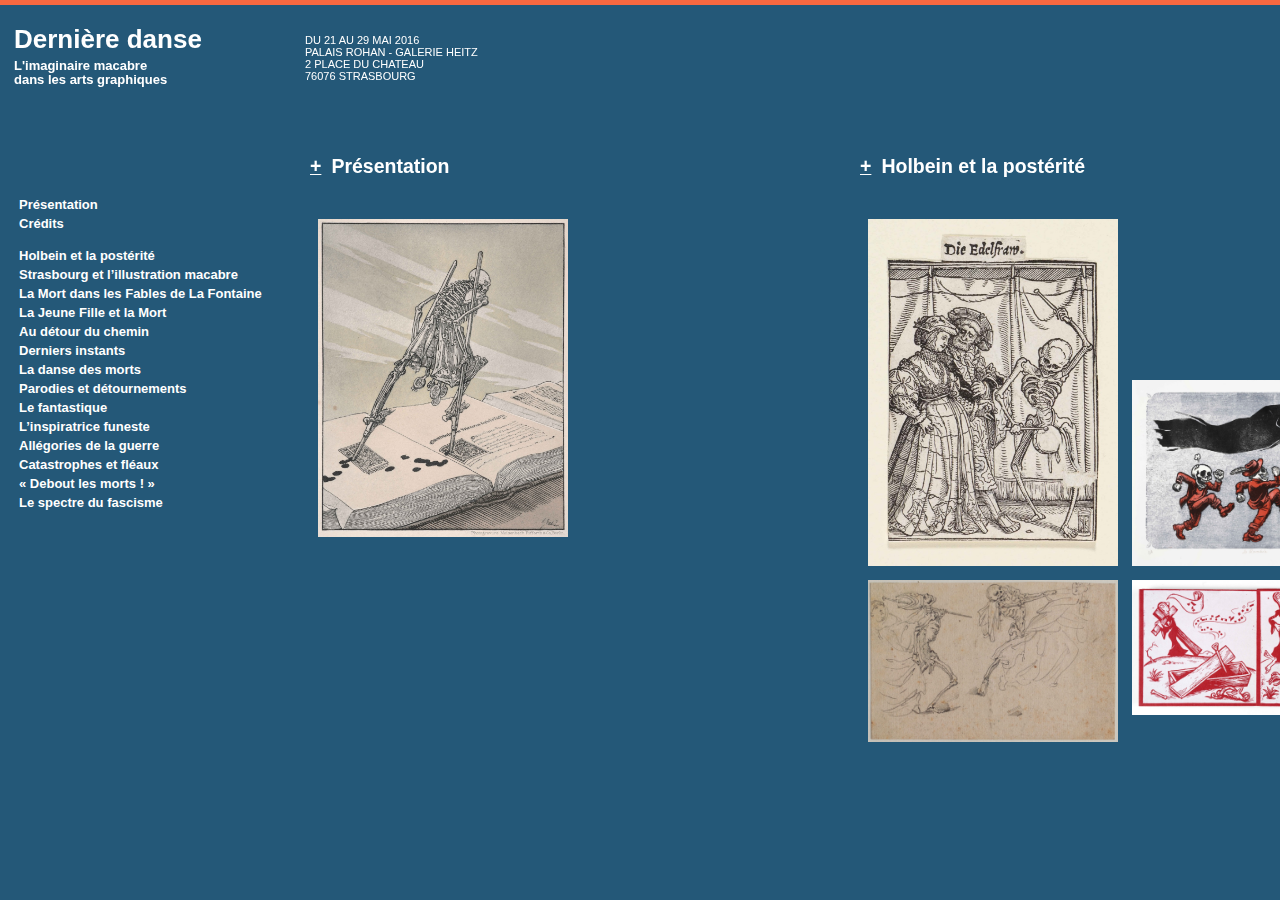
==== index.html @ 37ca7e3f "maj2 21/05" ====
<!DOCTYPE html>
<html>
<head>
	<meta charset="utf-8">
	<meta http-equiv="X-UA-Compatible" content="IE=edge">
	<script src="https://use.typekit.net/xqf4hzh.js"></script>
	<script>try{Typekit.load({ async: true });}catch(e){}</script>
	<title>Dernière danse</title>
	<link href="style.css" rel="stylesheet"> 
</head>
<body>
	<div id="bandeau">
		   <p></p>
	</div>
	<div id="header">
		<div id="titres">
			<h1>Dernière danse</h1>
			<h4>L'imaginaire macabre<br>dans les arts graphiques</h4>
		</div>
		<div id="informations">
			<p> DU 21 AU 29 MAI 2016<br>PALAIS ROHAN - GALERIE HEITZ<br>2 PLACE DU CHATEAU<br>76076 STRASBOURG </p>
		</div>	
		<div id="legende">
			<p id="auteur"></p>
			<p id="titre"></p>
			<p id="date"></p>
		</div>
	</div>

	<div id="menu">
		<div class="present">	
			Présentation<br>
			Crédits
		</div>
		<ul>
			<li>Holbein et la postérité</li>
			<li>Strasbourg et l’illustration macabre</li>
			<li>La Mort dans les Fables de La Fontaine</li>
			<li>La Jeune Fille et la Mort</li>
			<li>Au détour du chemin</li>
			<li>Derniers instants</li>
			<li>La danse des morts</li>
			<li>Parodies et détournements</li>
			<li>Le fantastique</li>
			<li>L’inspiratrice funeste</li>
			<li>Allégories de la guerre</li>
			<li>Catastrophes et fléaux</li>
			<li>« Debout les morts ! »</li>
			<li>Le spectre du fascisme</li>
		</ul>
	</div>

	<div id="gallerie">
		<div class="container">
			<div class="thematique">
				<div class="onglet">
					<h2>Présentation</h2>
					<div class="legende">
						<p>Associé au sentiment de la peur de la mort, le sujet macabre a accompagné l’histoire des arts graphiques depuis la fin du XVe siècle. Il a connu des développements particuliers dans la vallée rhénane, inspiré par les modèles primitifs des fresques des dominicains de Bâle et de Strasbourg, et porté par le succès de l’imprimerie. Partant d’une vocation moralisatrice, qui, selon la formule « Memento Mori », devait rappeler aux mortels leur sort inéluctable, le sujet macabre a pu faire l’objet d’une interprétation plus politique au moment de la Révolution de 1848 et des guerres franco-allemandes. Mais il a également été traversé par une veine comique associée à la volonté de conjurer ou d’expier la mort et a fait l’objet de nombreuses déclinaisons dans la culture populaire.<br>Cette exposition, basée sur les collections des musées strasbourgeois augmentées d’emprunts significatifs, propose de décliner les variantes iconographiques de ce genre qu’on a pu appeler « Danses macabres » depuis ses formes primitives jusqu’aux crises et conflits ayant ponctué le XXe siècle. Elle réunit les noms de ses principaux représentants depuis les Maîtres de l’histoire de la gravure Hans Holbein, Albrecht Dürer, Heinrich Aldegrever, Hans Sebald Beham jusqu’aux grands noms associés aux arts graphiques des XIXe et XXe siècles : Alfred Rethel, Alfred Kubin, Joseph Sattler, George Grosz, Otto Dix, et, plus près de nous, Tomi Ungerer.</p>
					</div>
					<div class="images">
						<table>
  								<tr>
    								<td ><img src="images/Sattler_Der_Wurmstich.jpg" alt="" data-auteur="Joseph Sattler, Schrobenhausen (Bavière), 1867 – Munich, 1931"data-titre="Der Wurmstich (La piqûre de ver)" data-date="1894, planche du portfolio Ein moderner Todtentanz, Berlin, J A. Stargardt. Photogravure, Strasbourg, musée d’Art moderne et contemporain" width="400"></td>
  								</tr>
						</table>
					</div>

				</div>
			</div>
			<div class="thematique">
				<div class="onglet">
					<h2>Holbein et la postérité</h2>
					<div class="legende">
						<p>La série des « Images de la mort » de Hans Holbein le Jeune, achevée vers 1526, et éditée à Lyon en 1538, a engendré une postérité nombreuse, en particulier aux xixe et xxe siècles. Ces illustrations s’inscrivent dans la tradition des danses macabres médiévales, notamment par le fait que certains squelettes y jouent d’un instrument. <br>Holbein développe de virulentes critiques anticléricales, en dénonçant également la corruption et l’avarice de certains membres du patriciat urbain (marchand, conseiller, juge, etc.), la noblesse n’étant guère mieux traitée, alors que la Mort est un peu plus indulgente pour les pauvres et les vieux. Réinterprétée par Heinrich Aldegrever en 1541, la série est reprise par Matthäus Merian en 1621, et compte depuis d’innombrables rééditions comme dans l’imagerie populaire de Wentzel à Wissembourg jusqu’à celle, toute récente et joyeusement iconoclaste, de Marcel Ruijters, toujours sous le nom de Totentanz, remontant ainsi aux sources.</p>
					</div>
					<div class="images">
						<table>
						  	<tr>
								<td><img src="images/Holbein_Totentanz.jpg" alt="" data-titre="Die Edelfrau (La noble)" data-auteur="Hans Holbein le Jeune, Augsbourg, 1497 – Londres, 1543" data-date="1530, extrait de la planche de la série « Totentanz ». Gravures sur bois. Karlsruhe, Staatliche Kunsthalle"	width="300"></td>
								<td style="vertical-align: bottom;"><img src="images/Tanxxx_La_Ravachole.jpg" alt="" data-titre="La Ravachole" data-auteur="TANXXX, Parthenay (Deux-Sèvres), 1976" data-date="2012, linogravure et gravure sur bois. Collection de l’artiste" width="500"></td>
							</tr>
							<tr>
								<td><img src="images/Grandville_Deux_scenes_d_apres_Holbein.jpg" alt="" data-titre="Deux scènes de la Danse de la Mort d’après Holbein" data-auteur="Jean Ignace Isidore Grandville, Nancy, 1803 – Vanves (Hauts-de-Seine), 1847" data-date="1830, dessin à la mine de plomb, étude pour Voyage pour l’éternité. Nancy, musée des Beaux-Arts" width="500"></td>
								<td><img src="images/Ruijters_Totentanz_a.jpg" alt="" data-titre="Totentanz, Forcalquier, Les Branquignoles" data-auteur="Marcel Ruijters, Tegelen (Pays-Bas), 1966" data-date="2012, Leporello avec sérigraphie en couleurs.Strasbourg, Centre de l’illustration, médiathèque André Malraux" width="500"></td>
							</tr>
						</table>
					</div>
				</div>
			</div>
			<div class="thematique">
				<div class="onglet">
					<h2>Strasbourg et l’illustration macabre</h2>
					<div class="legende">
						<p>La Mort est une figure récurrente dans les productions strasbourgeoises des vingt premières années du xvie siècle, notamment dans les éditions des sermons du célèbre prédicateur Geiler de Kaysersberg. Généralement figurée en squelette, elle y dialogue avec les hommes de toutes conditions dans une perspective moralisatrice.<br>Mais c’est surtout dans les publications de l’imprimeur le plus prolifique des années 1500-1520, Johannes Grüninger, qu’on rencontre le plus d’occurrences de la Mort. Cette dernière apparaît alors dans des situations de la vie quotidienne, un mourant consolé par des proches, alors que la fossoyeuse tenant une pelle à la main annonce sa venue. À partir des années 1520, à Strasbourg comme dans les autres villes libres allemandes et suisses acquises à la Réforme, la thématique macabre semble se tarir presque entièrement dans l’illustration de livres, la grande exception étant constituée par « Les Images de la mort » de Hans Holbein.</p>
					</div>
					<div class="images">
						<table>
						  	<tr>
						  		<td><img src="images/Wimpfeling_Adolescentia.jpg" alt="" data-titre="Adolescentia" data-auteur="Anonyme, début xvie siècle" data-date="1505, illustration pour Jakob Wimpfeling, Adolescentia, Strasbourg, J. Knobloch. Gravure sur bois. Strasbourg, Bbliothèque nationale et universitaire" width="300"></td>
								<td style="vertical-align: bottom;"><img src="images/Geiler_Mort_visant_le_mourant.jpg" alt="" data-titre="La Mort visitant le mourant" data-auteur="Anonyme, Début xvie siècle" data-date="1514, illustration pour Johann Geiler, Sermones prestantissimi, Strasbourg, J. Grüninger. Gravure sur bois. Strasbourg, Bibliothèque nationale et universitaire" width="300"></td>
							</tr>
							<tr>
								<td colspan="2"><img src="images/Brant_Narrenschiff.jpg" alt="" data-titre="La Mort et le Fou" data-auteur="Anonyme, fin xve siècle" data-date="1498, illustration pour Sebastian Brant, Das Narrenschiff (La Nef des fous), Bâle, J. Bergmann.Gravure sur bois, 20,5 × 15,5 × 4 cm (livre). Strasbourg, Bibliothèque nationale et universitaire" width="800"></td>
							</tr>
						</table>
					</div>
				</div>
			</div>
			<div class="thematique">
				<div class="onglet">
					<h2>La Mort dans les Fables de La Fontaine</h2>
					<div class="legende">
						<p>En 1668 paraît le premier recueil des Fables de Jean de la Fontaine, qui transpose la tradition satirique antique en une forme de récit humoristique. Outre les vices et les vertus, l’auteur y traite de la condition mortelle de l’homme. Dans La Mort et le Bûcheron comme dans La Mort et le Malheureux, on retrouve la même trame : harassés par la peine, les deux protagonistes finissent par faire appel à la Mort mais se ravisent, saisis d’effroi, quand celle-ci se présente à eux.<br>Nombre d’illustrateurs ont mis ces textes en images, leurs représentations se concentrant le plus souvent sur le moment du surgissement de la Mort. Étienne Fessard propose une représentation chargée de pathos dans laquelle la Mort, figurée avec des ailes, descend du ciel en brandissant sa faux. Grandville souligne avant tout l’humour noir de la fable, tandis que Gustave Doré lui donne un tour dramatique : la faucheuse est figurée à contre-jour tel un spectre, dans une clairière à l’arrière-plan.</p>
					</div>
					<div class="images">
						<table>
						  	<tr>
						  		<td><img src="images/Grandville_La_mort_et_le_Malheureux.jpg" alt="" data-titre="La Mort et le Malheureux" data-auteur="Jean Ignace Isidore Grandville, Nancy, 1803 – Vanves (Hauts-de-Seine), 1847" data-date="1860, illustration pour les Fables de L Fontaine, New York, Derby et Jackson. Gravure sur bois de bout. Strasbourg, Bibliothèque des musées" width="400"></td>
								<td style="vertical-align: bottom;"><img src="images/Fessard_Le_mort_et_le_bucheron.jpg" alt="" data-titre="La Mort et le Bûcheron" data-auteur="Étienne Fessard, Paris, 1714-1777" data-date="1765, illustration pour les Fables de La Fontaine, t. I, Paris. Gravure sur cuivre. Strasbourg, Bibliothèque des musées" width="400"></td>
							</tr>
							<tr>
								<td><img src="images/Dore_La_Mort_et_le_Bn%CC_cheron.jpg" alt="" data-titre="La Mort et le Bûcheron, Paul Jonnard (graveur)" data-auteur="Gustave Doré Strasbourg, 1832 – Paris, 1883" data-date="1868, défet de l’édition des Fables de La Fontaine, Paris, L. Hachette. Gravure sur bois de bout. Strasbourg, Bibliothèque des musées" width="400"></td>
							</tr>
							</tr>
						</table>
					</div>
				</div>
			</div>
			<div class="thematique">
				<div class="onglet">
					<h2>La Jeune Fille et la Mort</h2>
					<div class="legende">
						<p>Le thème de la Jeune Fille et la Mort apparaît au début du xvie siècle dans la sphère germanique et particulièrement dans le Rhin Supérieur, et à Nuremberg. La confrontation de la jeunesse et de la beauté avec la figure funeste introduit une dialectique entre Eros et Thanatos, dont la tension érotique est renforcée encore par l’usage de la langue allemande dans laquelle le mot « mort » est masculin.<br>Les artistes ne se contentent pas de montrer la jeune femme sur le point de succomber, mais mettent en exergue les rapports complexes d’attraction-répulsion entre le « beau sexe », symbole de la vie, et la Mort masculine. Les deux gravures de Hans Sebald Beham tout comme le dessin de Tomi Ungerer mettent en scène une femme entièrement nue, suscitant un certain voyeurisme pimenté par la présence de la Mort. Plus rarement, une Mort songeuse accompagne une jeune femme révoltée ou éplorée comme dans les oeuvres d’Alfred Kubin et Edmond Bille.</p>
					</div>
					<div class="images">
						<table>
						  	<tr>
								<td><img src="images/Beham_Tod_und_Junge_Frau.jpg" alt="" data-titre="Der Tod und das stehende nackte Weib (La Mort et la femme nue debout)" data-auteur="Hans Sebald Beham. Nuremberg, 1500 – Francfort-sur-le-Main, 1550" data-date="1547, gravure au burin. Hanovre, Landesmuseum" width="400"></td>
								<td style="vertical-align: bottom;"><img src="images/De_Bry_Jeune_fille_et_la_mort.jpg" alt="" data-titre="La Jeune Fille et la Mort" data-auteur="Johann Theodor De Bry, Liège, 1561 – Francfort-sur-le-Main, 1623" data-date="1596, gravure à l’eau-forte et au burin. Strasbourg, Cabinet des Estampes et des Dessins" width="400"></td>
							</tr>
							<tr>
								<td><img src="images/Ungerer_Rapt.jpg" alt="" data-titre="Rapt" data-auteur="Tomi Ungerer, Strasbourg, 1931" data-date="Vers 1981-1982, dessin à la plume, à l’encre de Chine et à l’encre sépia sur papier calque pour le livre Rigor Mortis. Srasbourg, musée Tomi Ungerer – Centre international de l’illustration" width="400"></td>
							</tr>
						</table>
					</div>
				</div>
			</div>
			<div class="thematique">
				<div class="onglet">
					<h2>Au détour du chemin</h2>
					<div class="legende">
						<p>Si dans sa forme primitive, la danse macabre représente un macchabée, éventuellement dans un cimetière, le thème se transforme rapidement en une représentation symbolique de la Mort imprévisible prête à frapper n’importe qui et à tout moment.<br>La vie est dès lors considérée comme un chemin, dessinant une ligne plus ou moins droite, dont l’issue est prévisible. Cette symbolique universelle devient un aspect récurrent de la représentation de la Mort, toujours présente au bout du parcours, que l’on soit à pied, à cheval ou en voiture.<br>Chez Albrecht Dürer, la figure funeste, montée sur un cheval fourbu, agite son sablier pour interpeller le chevalier. Indifférente aux évolutions technologiques et aux développements de la période industrielle, elle s’adapte à toutes les situations et intègre les nouveaux modes de déplacement. Ainsi, chez Joseph Sattler, on aperçoit, presque complice, la Mort cachée derrière un arbre sur le point de surprendre une voiture lancée à vive allure à l’arrière-plan.</p>
					</div>
					<div class="images">
						<table>
							<tr>
								<td><img src="images/Weiss_Ein_Modern_Todtentanz.jpg" alt="" data-titre="Ein moderner Totentanz" data-auteur="Tobias Weiss, Krottenbach (Nuremberg), 1840 – Nuremberg, 1929" data-date="1893, illustration pour Ein moderner Totentanz, M. Gladbach, Kühlen. Impression photomécanique.Kassel, Sepulkralkultur Museum" width="400"></td>
								<td style="vertical-align: bottom;"><img src="images/Durer_Chevalier_la_mort_et_le_diable.jpg" alt="" data-titre="Le Chevalier, la Mort et le Diable" data-auteur="Albrecht Dürer, Nuremberg, 1471-1528" data-date="1513, gravure sur cuivre. Strasbourg, Cabinet des Estampes et des Dessins" width="400"></td>
							</tr>
								<td><img src="images/Sattler_La_mort_au_bord_du_chemin.jpg" alt="" data-titre="Sans titre" data-auteur="Joseph Sattler. Schrobenhausen (Bavière), 1867 – Munich, 1931" data-date="1928, gravure à l’eau-forte. Strasbourg, musée d’Art moderne et contemporain" width="400"></td>
						</table>
					</div>
				</div>
			</div>
			<div class="thematique">
				<div class="onglet">
					<h2>Derniers instants</h2>
					<div class="legende">
						<p>Si la Mort peut frapper chacun de nous à tout moment, les personnes âgées ou malades sont néanmoins particulièrement menacées et susceptibles de vivre leurs derniers instants. Les artistes retiennent tout naturellement le motif du mourant attendant son heure. La figuration de cet instant tragique n’est pas forcément empreinte de tension ou de violence et peut au contraire laisser transparaître une certaine sérénité.<br>C’est le cas dans la gravure Der Tod als Freund (La Mort amie) d’Alfred Rethel, datée de 1851, qui nous présente une relation apaisée et calme entre un vieil homme, venant de s’éteindre assis dans sa chaise, et la Mort, sonnant le glas.<br>Plus rarement, et bien que le sujet soit longtemps demeuré tabou, la Mort peut prêter assistance au suicidé, comme c’est le cas dans le dessin d’Oskar Nerlinger. La relation entre le malade/mourant, le médecin et la Mort au moment du trépas est également un moment complexe que les artistes se sont plu à décrire. </p>
					</div>
					<div class="images">
						<table>
							<tr>
								<td><img src="images/Nerlinger_sans_titre.jpg" alt="" data-titre="La Mort couronnée pendant un personnage" data-auteur="Oskar Nerlinger. Schwann (Bade-Wurtemberg), 1893 – Berlin, 1969" data-date="Vers 1910, dessin à l’encre. Collection particulière" width="400"></td>
								<td style="vertical-align: bottom;"><img src="images/wiki_Heyden_10_ages.jpg" alt="" data-titre="Les Dix Âges de la vie" data-auteur="Jacob Van Der Heyden, Strasbourg, 1573 – Bruxelles, 1645" data-date="1616, gravure à l’eau-forte sur papier vergé. Strasbourg, Cabinet des Estampes et des Dessins" width="400"></td>
							</tr>
			<!-- 
			(MANQUE IMAGE DU VAN DER HEYDEN.. -> retrouver sur image wiki, photo Mathieu Bertola/Musées de la Ville de Strasbourg) 
			--> 
							<tr>
								<td><img src="images/Rethel_Der_Tod_als_Freund.jpg" alt="" data-titre="Der Tod als Freund (La Mort amie)." data-auteur="Alfred Rethel, Aix-la-Chapelle, 1816 – Düsseldorf, 1859" data-date="1851, Julius Jungtown (graveur), Dresde, H.Bürkner, gravure sur bois. Strasbourg, Cabinet des Estampes et des Dessins" width="400"></td>
							</tr>
						</table>
					</div>
				</div>
			</div>
			<div class="thematique">
				<div class="onglet">
					<h2>La danse des morts</h2>
					<div class="legende">
						<p>Le début du xve siècle est une période décisive pour la déclinaison des grands cycles macabres peints et leur réception. À l’origine, les fresques représentent des morts sortis de leurs tombes et entraînant les vivants dans une grande ronde.<br>Parmi les exemples gravés, les bois de Guyot Marchant éditées à Paris en 1486 paraissent former le premier grand cycle diffusé. Réalisées d’après l’ensemble des Innocents à Paris, ces gravures ont connu de nombreuses rééditions, comme celle réalisée en 1728 par Jean- Antoine Garnier. La Chronique de Hartmann Schedel traite le thème de façon plus grinçante et drôle. Publié à Nuremberg en 1493, cet ouvrage est l’un des plus célèbres incunables et a également connu de nombreuses rééditions.<br>Ces squelettes dansants ont suscité une véritable tradition iconographique, exerçant une fascination sur plusieurs générations d’artistes. Ils ont servi de modèles aux scènes de danses sauvages d’Emil Nolde, ou, plus près de nous, aux sarabandes désarticulées de Daniel Depoutot.</p>
					</div>
					<div class="images">
						<table>
							<tr>
								<td><img src="images/Wohlgemuth_Nuremberg.jpg" alt="" data-titre="Sans titre (La Danse des squelettes)" data-auteur="Michael Wohlgemuth. Nuremberg, 1434-1519" data-date="1493, illustration pour Hartmann Schedel, La Chronique de Nuremberg, Nuremberg, A. Koberger. Gravure sur bois. Strasbourg, Bibliothèque nationale et universitaire" width="400"></td>
								<td style="vertical-align: bottom;"><img src="images/Anonyme_La_grande_danse_macabre.jpg" alt="" data-titre="Illustrations pour La Grande Danse Macabre des hommes et des femmes" data-auteur="Anonyme (d’après Guyot Marchand), XVIIIe siècle" data-date="1485, Troyes, J. A. Garnier, 1728. Gravure sur bois. Strasbourg, Bibliothèque nationale et universitaire" width="400"></td>
							</tr>
							<tr>	
								<td colspan="2"><img src="images/Depoutot_Danses_macabres.jpg" alt="" data-titre="Danses macabres, du carnet de dessins Un kilomètre de danse macabre" data-auteur="Daniel Depoutot, Constantine (Algérie), 1960" data-date="1998, techniques mixtes sur papier. Collection de l’artiste" width="600"></td>
							</tr>
						</table>	
					</div>
				</div>
			</div>
			<div class="thematique">
				<div class="onglet">
					<h2>Parodies et détournements</h2>
					<div class="legende">
						<p>Au xixe siècle, la tradition graphique macabre rencontre les genres satiriques développés dans l’illustration et le dessin de presse. Parmi les premiers, Grandville a traité de la Mort sur un mode humoristique et grinçant. Dans son cycle Voyage pour l’éternité, elle est costumée de diverses manières, surprenant les hommes dans leur vie quotidienne pour les abuser ou trahir leurs faiblesses. Se référant à Holbein, il s’attache particulièrement à figurer les ecclésiastiques dans des situations compromettantes. Plus tard, ce seront Félicien Rops ou Charles Léandre qui déclineront encore ce sujet pour prêter à la raillerie. Après la Première Guerre mondiale, le genre grotesque a pu servir d’exutoire à la violence traumatique du conflit. Walter Draesner figure à sa suite une mort comique venant dénoncer les travers des vivants dans la tradition moraliste. Melchior Grossek fait plus directement référence au conflit et se livre à une condamnation de la guerre.</p>
					</div>
					<div class="images">
						<table>
							<tr>
								<td><img src="images/Rops_Frontispice_pour_dC%CC_cadence_ce_LXI.10_l_mb.jpg" alt="" data-titre="Frontispice pour Joséphin Peladan, La Décadence latine. Le Vice suprême" data-auteur="Félicien Rops, Namur (Belgique), 1833 – Corbeil-Essonnes (Essonne), 1898" data-date="1886, gravure à l’eau-forte. Strasbourg, musée d’Art moderne et contemporain" width="400"></td>
								<td style="vertical-align: bottom;"><img src="images/Jossot_Les_refroidis.jpg" alt="" data-titre="Les Refroidis. Illustrations pour L’Assiette au beurre, no 156" data-auteur="Henri-Gustave Jossot, Dijon, 1866 – Sidi Bou Saïd (Tunisie), 1951" data-date="1904, Strasbourg, Bibliothèque des musées" width="600"></td>
							</tr>
							<tr>
								<td><img src="images/Draesner_Ein_Totentanz.jpg" alt="" data-titre="Der Tod und der Anatom (La Mort et l’Anatomiste). Arminius Hasemann (graveur)" data-auteur="Walter Draesner, Leipzig, 1891 – Düsseldorf, 1940" data-date="1922, planche de Ein Totentanz (Une danse macabre), Berlin, Behr. Gravure sur bois. Kassel, Sepulkralkultur Museum" width="500"></td>
							</tr>
						</table>
					</div>
				</div>
			</div>
			<div class="thematique">
				<div class="onglet">
					<h2>Le fantastique</h2>
					<div class="legende">
						<p>Au xixe siècle, lorsque les thèmes macabres sont redécouverts à la faveur d’un renouveau médiéval, les artistes s’éloignent du prosaïsme originel pour suivre les voies de l’imaginaire. Revue au prisme du romantisme, puis du symbolisme, la danse macabre mêle désormais au funeste tantôt la fécondité de la nature, comme chez Eugen Neureuther, tantôt la vitalité et la complexité de l’esprit créateur, chez Rodolphe Bresdin.<br>Avec Amor, Tod und Jenseits, Max Klinger offre à son tour un spectaculaire condensé de l’existence humaine, associant dans une folle chevauchée un Cupidon archer et mono-cycliste à la Mort montée sur une créature chimérique. Gustave Doré présente un face-à-face entre vie et trépas dans nombre de ses oeuvres, mais sur un mode résolument allégorique. En liant fantastique et macabre, tous ces artistes semblent ainsi s’essayer à découvrir des chemins de traverse, échappatoires rêvées ou nécessaires exutoires face à un sort implacable.</p>
					</div>
					<div class="images">
						<table>
							<tr>	
								<td><img src="images/Bresdin_Comedie_de_la_mort.jpg" alt="" data-titre="Comédie de la Mort" data-auteur="Rodolphe Bresdin, Le Fresne-sur-Loire (Loire-Atlantique), 1822 – Sèvres, 1885" data-date="1854, lithographie sur papier de Chine. Strasbourg, Cabinet des Estampes et des Dessins" width="400"></td>
								<td style="vertical-align: bottom;"><img src="images/DorC%CC_Rue_de_la_vieille_lanterne_le_suicide_de_GC%CC_rard_de_Nerval_55.992.13.175_ms.jpg" alt="" data-titre="Rue de la Vieille-Lanterne, mort de Gérard de Nerval" data-auteur="Gustave Doré, Strasbourg, 1832 – Paris, 1883" data-date="1855, lithographie. Strasbourg, musée d’Art moderne et contemporain" width="400"></td>
							</tr>
							<tr>
								<td><img src="images/Neureuther_Heute_rot_Morgen_tod.jpg" alt="" data-titre="Heute roth, morgen Tod (Vif aujourd’hui, Mort demain)" data-auteur="Eugen Neureuther, Munich, 1806-1882" data-date="1839, gravure à l’eau-forte. Strasbourg, Cabinet des Estampes et des Dessins" width="400"></td>
							</tr>
						</table>
					</div>
				</div>
			</div>
			<div class="thematique">
				<div class="onglet">
					<h2>L’inspiratrice funeste</h2>
					<div class="legende">
						<p>La Mort personnifiée a souvent été associée à quelque figure de notable, de dirigeant politique ou de guerrier, se faisant la conseillère des puissants. Dans ce cas il s’agit moins d’une injonction morale individuelle que d’un appel à la conscience collective. On retrouve ce thème à diverses époques : le graveur strasbourgeois Friedrich Brentel le rattache à la guerre de Trente Ans, tandis que Théophile Schuler ou Alfred Rethel l’associent aux épisodes révolutionnaires de 1848. Ce dernier reprend le genre macabre pour dénoncer la Révolution en l’associant à la figure cadavérique du tentateur conduisant le peuple à sa perte. Le sujet de la Mort inspiratrice a encore été décliné au tournant du siècle, notamment par des artistes cherchant à réhabiliter un imaginaire médiéval et renaissant comme le strasbourgeois Léo Schnug. Lors de la Première Guerre mondiale, le dessin de presse s’est encore emparé de cette figure pour l’associer aux personnalités de Poincaré ou de Guillaume II.</p>
					</div>
					<div class="images">
						<table>
							<tr>
								<td><img src="images/Rethel_Auch_ein_Todtentanz.jpg" alt="" data-titre="Planches du portfolio Ein Totentanz aus dem Jahre 1848 (Une danse macabre de l’année 1848). Julius Jungtown (graveur)" data-auteur="Alfred Rethel, Aix-la-Chapelle, 1816 – Düsseldorf, 1859" data-date="1849, Leipzig, Wigand. Gravures sur bois de bout. Collection particulière" width="400"></td>
								<td style="vertical-align: bottom;"><img src="images/Iribe_Kamerad.jpg" alt="" data-titre="Le Kaiser et la Mort, illustration pour La Baïonnette, no  18" data-auteur="Paul Iribe, Angoulême, 1883 – Roquebrune (Alpes-Maritimes), 1935" data-date="4 novembre 1915, collection particulière" width="400"></td>
							</tr>	
							<tr>
								<td><img src="images/Brentel_Sujet_allC%CC_gorique.jpg" alt="" data-titre="Sujet allégorique" data-auteur="Friedrich Brentel, Lauingen (Bavière), 1580 – Strasbourg, 1651" data-date="1618-1619, gravure à l’eau-forte. Strasbourg, Cabinet des Estampes et des Dessins" width="400"></td>
							</tr>
						</table>
					</div>
				</div>
			</div>
			<div class="thematique">
				<div class="onglet">
					<h2>Allégories de la guerre</h2>
					<div class="legende">
						<p>Réapparu au milieu du xixe siècle à la faveur du développement du dessin de presse, le sujet macabre a connu une réactualisation spectaculaire avec les guerres franco-allemandes de 1870 et de 1914-1918. Si la figure de la faucheuses est le plus souvent associée à l’ennemi, ainsi rendu responsable du conflit, elle est quelquefois utilisée pour désigner plus largement la guerre elle-même.<br>Ainsi Wilhelm Scholz, l’illustrateur de la revue satirique Kladderadatsch, réemploie la métaphore du convoi funéraire pour attribuer la responsabilité du conflit à la France, représentée par Napoléon III. Honoré Daumier utilise le même motif, mais lui donne au contraire une portée universelle : c’est la Mort inspiratrice de la guerre qui conduit l’humanité au désastre. Lors du premier conflit mondial, cette imagerie est encore réemployée. Emil Possner représente la Mort comme une figure démesurée enjambant un champ de bataille, tandis que Joseph Sattler la montre consternée, agenouillée le long de la ligne de front.</p>
					</div>
					<div class="images">
						<table>
							<tr>	
								<td><img src="images/Daumier_La_maudite.jpg" alt="" data-titre="La Maudite ! Illustration pour Le Charivari" data-auteur="Honoré Daumier, Marseille, 1808 – Valmondois (Val-d’Oise), 1879" data-date="1er janvier 1872, lithographie, Strasbourg, Cabinet des Estampes et des Dessins" width="400"></td>
								<td style="vertical-align: bottom;"><img src="images/Sattler_Die_Grenze.jpg" alt="" data-titre="Die Grenze (La Frontière)" data-auteur="Joseph Sattler, Schrobenhausen (Bavière), 1867 – Munich, 1931" data-date="1915, crayon, lavis de gouache et aquarelle sur papier vélin. Strasbourg, musée d’Art moderne et contemporain" width="400"></td>
							</tr>
						</table>
					</div>
				</div>
			</div>
			<div class="thematique">
				<div class="onglet">
					<h2>Catastrophes et fléaux</h2>
					<div class="legende">
						<p>L’apparition du thème de la danse macabre est intimement liée aux épidémies, famines et guerres qui sévissent à travers l’Europe, suscitant des représentations apocalyptiques. La plus célèbre est celle d’Albrecht Dürer qui représente les quatre cavaliers incarnant la peste, la guerre, la faim et la mort. Cette gravure a servi de modèle à de nombreux artistes jusqu’à George Grosz qui y fait référence pour décrire le chaos de la République de Weimar.<br>D’autres artistes ont personnifié les épidémies en les associant à la figure allégorique de la Mort. C’est le cas d’Alfred Rethel illustrant un récit de Heinrich Heine dans lequel le Choléra surgit à l’occasion d’un bal mondain. Joseph Sattler évoque à son tour les épidémies de peste, typhus et choléra qui frappent l’Europe. Enfin, les crises sociales, suscitant leur lot de misère et de désolation, ont pu appeler également la référence macabre. Charles Jacque ou Käthe Kollwitz ont développé ce registre en représentant la Mort arrachant des enfants à leurs parents.</p>
					</div>
					<div class="images">
						<table>
							<tr>
								<td><img src="images/Grosz_Apokalyptischer_reiter.jpg" alt="" data-titre="Apokalyptischer Reiter (Cavalier apocalyptique) Planche 1 du portfolio Interregnum New York, Black Sun Press" data-auteur="George Grosz, Berlin, 1893-1959" data-date="1936 Photolithographie. Berlin, Akademie der Künste © Adagp, Paris 2016" width="400"></td>
								<td style="vertical-align: bottom;"><img src="images/Durer_Quatre_cavaliers.jpg" alt="" data-titre="Les Quatre Cavaliers de l’Apocalypse" data-auteur="Albrecht Dürer, Nuremberg, 1471-1528" data-date="Bois gravé sur papier vergé. Strasbourg, Cabinet des Estampes et des Dessins" width="400"></td>
							</tr>
							<tr>
								<td><img src="images/Winshlussn_Chevalier.jpg" alt="" data-titre="Dessin pour l’album Welcome to the Death Club" data-auteur="Winshluss (Vincent Paronnaud, dit) La Rochelle, 1970." data-date="2010, dessin à l’encre et au correcteur. Collection particulière, courtesy galerie Vallois, Paris" width="400"></td>
								<td><img src="images/" alt="" data-titre="" data-auteur="" data-date="" width=""></td>
							</tr>
						</table>
					</div>
				</div>
			</div>
			<div class="thematique">
				<div class="onglet">
					<h2>« Debout les morts ! »</h2>
					<div class="legende">
						<p>En 1917, l’artiste belge Frans Masereel, alors réfugié en Suisse, entreprend de représenter la guerre à travers une série de neuf gravures sur bois dont le titre reprend l’injonction des officiers du front : Debout les morts. Inédit par sa violence, le premier conflit mondial a donné lieu à une réapparition du genre macabre et une référence à certains procédés graphiques employés par Hans Holbein, Jacques Callot, Francisco de Goya ou Alfred Rethel.<br>En Allemagne, les images de morts et de mutilés commencent rapidement à apparaître dans certaines publications liées à l’expressionnisme et aux sécessions. Mais ce n’est que bien plus tard qu’elles s’exprimeront dans toute leur radicalité. L’oeuvre que l’on identifie le plus certainement au conflit est la célèbre série des cinquante eaux-fortes d’Otto Dix, Der Krieg, publiée en 1924. Entre les corps fantomatiques relevés de terre, les ruines et les portraits de mutilés, une planche intitulée Totentanz Anno 17 fait directement référence à la tradition macabre.</p>
					</div>
					<div class="images">
						<table>
							<tr>
								<td><img src="images/Masereel_Debout_les_morts.jpg" alt="" data-titre="Planche du portfolio Debout les morts. Résurrection infernale" data-auteur="Frans Masereel, Blankenberghe (Belgique), 1889 – Avignon, 1972" data-date="1917, Genève, Kundig. Gravure sur bois. Strasbourg, musée d’Art moderne et contemporain. © Adagp, 2016" width="400"></td>
								<td style="vertical-align: bottom;"><img src="images/Paul_La_danse_macabre.jpg" alt="" data-titre="Le Conquérant" data-auteur="Hermann-Paul, Paris, 1864 – Saintes-Maries-de-la-Mer (Bouches-du-Rhône), 1940" data-date="1935, planche de La Danse macabre, Paris, L. Pichon. Gravure sr bois. Collection Francis Meyer" width="400"></td>
							</tr>
							<tr>
								<td><img src="images/Dix_Totentanz_Anno_17.jpg" alt="" data-titre="Totentanz Anno 17 (Danse macabre année 17)" data-auteur="Otto Dix, Gera (Thuringe), 1891 – Singen (Bade-Wurtemberg), 1969" data-date="2016, planche du portfolio Der Krieg (La Guerre), Berlin, K. Nierendorf, 1924. Gravure à l’eau-forte. Karlsruhe, Staatliche Kunsthalle. © Adagp" width="400"></td>
							</tr>
						</table>
					</div>
				</div>
			</div>
			<div class="thematique">
				<div class="onglet">
					<h2>Le spectre du fascisme</h2>
					<div class="legende">
						<p>Dans l’entre-deux-guerres, les intentions criminelles des militants nazis ont inspiré à leurs opposants une nouvelle mobilisation du répertoire macabre. Prenant Daumier pour modèle, John Heartfield élabore un langage graphique d’une grande efficacité et fait de la photographie une arme de combat contre l’obscurantisme. Dans plusieurs photomontages, il emploie l’allégorie de la Mort pour dénoncer les projets funestes des revanchards nationalistes ou des partisans de Hitler. George Grosz et Frans Masereel ont désigné la menace fasciste avec les mêmes moyens, mais en demeurant fidèles à la tradition du dessin de presse.</p>
					</div>
					<div class="images">
						<table>
							<tr>
								<td><img src="images/Heartfield_Volks Illustrierte n°15_Die Saat des Todes_BDMS-LB.F-0210 – 1937_mb.jpg" alt="" data-titre="Die Saat des Todes (La Semence de la Mort). Illustration pour Die Volks Illustrierte, n° 15" data-auteur="John Heartfield, Berlin, 1891-1968" data-date="14 avril 1937, rotogravure, Strasbourg, Bibliothèque des musées © The Heartfield Community of Heirs / Adagp, Paris 2016" width="400"></td>	
								<td style="vertical-align: bottom;"><img src="images/Grosz_Je_grausamer.jpg" alt="" data-titre="Je grausamer, je humaner (Plus cruel, plus humain" data-auteur="George Grosz, Berlin, 1893-1959" data-date="1928, Planche du portfolio Hintergrund (Arrière-plan), Berlin, Mlik Verlag. Photogravure Berlin, Akademie der Künste © Adagp, 2016" width="400"></td>
							</tr>
						</table>
					</div>
				</div>
			</div>
			<div class="thematique">
				<div class="onglet">
					<h2>Crédits</h2>
					<div class="legende">
								<p>Ville de Strasbourg<br>Maire de Strasbourg, Roland Ries<br>Président de l'Eurométropole de Strasbourg, Robert Herrmann<br>Premier Adjoint au maire en charge de la culture et du patrimoine, Alain Fontanel</p>
								<p>Direction des Musées de la Ville de Strasbourg<br>Joëlle Pijaudier-Cabot, assistée de Camille Giertler</p>
								<p>Administration<br>Émilie Pouzet-Robert et son équipe</p>
								<p>Exposition</p>
								<p>Commissariat<br>Franck Knoery et Florian Siffer</p>
								<p>Médiation<br>Maguy Pfenninger, Alice Burg, Marie Ollier</p>
								<p>Edition<br>Lize Braat, Delphine Egron  et Giorgia Passaro</p>
								<p>Communication<br>Anne Bocourt, Julie Barth, Cyril Bourgogne, Cathy Letard, Murielle Waroquier</p>
								<p>Auditorium<br>Catherine Hubert, Liliana Orlowska</p>
								<p>Scénographie et menuiserie<br>Pascal Henninger et les ateliers des musées</p>
								<p>Montage<br>Equipe technique des musées sous la responsabilité de Daniel Del Degan et Xavier Clauss</p>
								<p>Encadrement<br>Arnaud Umecker, Eric Catel</p>
								<p>Graphisme et signalétique<br>Rebeka Aginako et Philippe Queney</p>
								<p>Traduction<br>Caroline Gutberlet (vers l’Allemand), Graham Holdup (vers l’Anglais)</p>
								<p>Surveillance et sécurité<br>Emmanuel Decoupigny, l’équipe des agents d’accueil sous la responsabilité de Claude Ketterlé, Marie-Thérèse Refoufi</p>
								<p>Stagiaires<br>Joëlle Reichenbach, Agnès Guglielmi</p>
								<p>Partenaires<br>Cinéma Star, Haute École des Arts du Rhin, Médiathèque André Malraux</p>
								<p>Conception et developpement du site web<br>Antoine Langé</p>
					</div>
					<div class="images">
						<table>
							<tr>
								<!-- 
								<td><img src="images/musee-Strasbourg.jpg" width="200" width="400"></td> -->
								<td><img src="images/logo-HEAR.png" width="50" width="400"></td>
							</tr>
						</table>
					</div>
				</div>
			</div>
		</div>
	</div>
	
	<script src="js/jquery-2.2.3.min.js"></script>
	<script>

		$(document).ready(function(){

			console.log("dernière danse");

			$(".images img").mouseenter(function(e){
				$("#titre").text($(this).data("titre"));
				$("#auteur").text($(this).data("auteur"));
				$("#date").text($(this).data("date"));
			})

			$(".legende").hide();
			var bouton=$("<a href='#'>+</a>");
			$(".onglet h2").prepend(bouton);
			$(".onglet h2 a").click(function(e){
				e.preventDefault();	

				$(".legende").not('.active').hide();

				$(this).parent().parent().find(".legende").toggleClass('active');

				$(this).parent().parent().find(".legende").toggle();	
			})		
			


		});

	</script>

</body>
</html>
---- style.css ----
html{
	font-size: 13px;
}

body{
  	font-family: "franklin-gothic-urw",sans-serif;
  	font-weight: 500;
	color:white;
	background-color: #245878 ;
	margin: 0;
}


#bandeau{
	top: -8px;
	position: fixed;
	width: 5000px;
	background-color:#F76840;
}

#titres{
	padding: 10px;
	top:10px;
	display: block;
	width: 240px;
	color: #FFFFFF;
	position: fixed;
	z-index: 3;
}



#informations{
	position: fixed;
	top:23px;
	left: 305px;
	font-size: 11px;
}

h1{
	margin:4px;
}

h4{
	margin:4px;
	line-height: 14px;

	;
}

#legende{
	top:2px;
	position: fixed;
	width: 300px;
	left: 870px;
	font-size: 12px;
	height: 70px;
	z-index: 8;
}

#titre{
	font-style: italic;
}

ul {
list-style-type: none;
}



#menu{
	background: #245878;
	text-decoration: ;
	font-weight: bold;
	position: fixed;
	color: #FFFFFF;
	top:185px;
	height: 2000px;
	padding: 10px;
	font-size: 13px;
	line-height: 19px;
	z-index: 2;
	margin-left: -31px;
}

.present{
	margin-left: 40px;
}

#gallerie{
	position: fixed;
	top:135px;
	width:100%;
	height: 100%;
	overflow: auto;
	z-index: 1;
}

a{
	color:white;
	margin-right: 10px;
}


.container{
	padding-left:300px;
	display: flex;
	flex-direction: row;
	flex-wrap: nowrap;
	height: 1200px;
	align-items:baseline;
	align-content:flex-start;
}

h2{
	padding: 10px;
	margin-right: 50px;
	height: 40px;
    box-sizing: border-box;


}

.thematique{
	width:800px;
}

.thematique .onglet{
	position: relative;
}

.thematique .onglet h2{
	margin-top: 10px;

	color:#FFFFFF;
}

.thematique .onglet .legende{
	position: absolute;
	width: 400px;
	z-index:2;
	top:4em;
	left:0;
	background-color: #245878;
	padding: 15px;
	top: 66px;

}

table,td {
}

td{
	border:solid 5px #245878;
	vertical-align :top;
}

.thematique .onglet .images{
	width:500px;
	margin-right: 50px;
	top:10px;
	left:10px;
	position: relative;
	margin-top: 10px;
}

.thematique .onglet .images img{
	display: inline-block;
	max-width: 250px;
	height: auto;
	float: left;
}
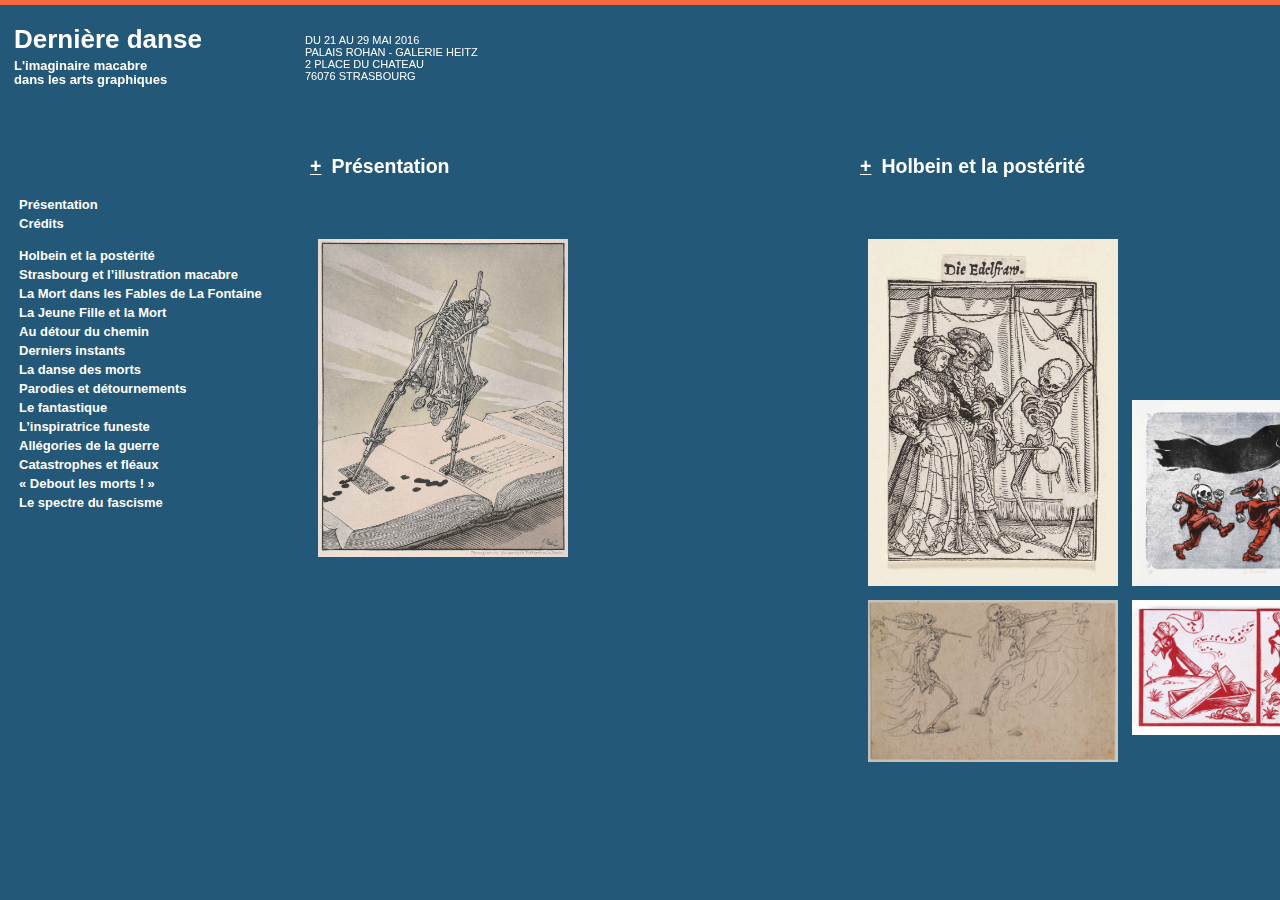
==== commit 5f17a36b: "MAJ 22/05" ====
--- a/index.html
+++ b/index.html
@@ -72,7 +72,7 @@
 				<div class="onglet">
 					<h2>Holbein et la postérité</h2>
 					<div class="legende">
-						<p>La série des « Images de la mort » de Hans Holbein le Jeune, achevée vers 1526, et éditée à Lyon en 1538, a engendré une postérité nombreuse, en particulier aux xixe et xxe siècles. Ces illustrations s’inscrivent dans la tradition des danses macabres médiévales, notamment par le fait que certains squelettes y jouent d’un instrument. <br>Holbein développe de virulentes critiques anticléricales, en dénonçant également la corruption et l’avarice de certains membres du patriciat urbain (marchand, conseiller, juge, etc.), la noblesse n’étant guère mieux traitée, alors que la Mort est un peu plus indulgente pour les pauvres et les vieux. Réinterprétée par Heinrich Aldegrever en 1541, la série est reprise par Matthäus Merian en 1621, et compte depuis d’innombrables rééditions comme dans l’imagerie populaire de Wentzel à Wissembourg jusqu’à celle, toute récente et joyeusement iconoclaste, de Marcel Ruijters, toujours sous le nom de Totentanz, remontant ainsi aux sources.</p>
+						<p>La série des « Images de la mort » de Hans Holbein le Jeune, achevée vers 1526, et éditée à Lyon en 1538, a engendré une postérité nombreuse, en particulier aux xixe et xxe siècles. Ces illustrations s’inscrivent dans la tradition des danses macabres médiévales, notamment par le fait que certains squelettes y jouent d’un instrument. <br>Holbein développe de virulentes critiques anticléricales, en dénonçant également la corruption et l’avarice de certains membres du patriciat urbain (marchand, conseiller, juge, etc.), la noblesse n’étant guère mieux traitée, alors que la Mort est un peu plus indulgente pour les pauvres et les vieux. Réinterprétée par Heinrich Aldegrever en 1541, la série est reprise par Matthäus Merian en 1621, et compte depuis d’innombrables rééditions comme dans l’imagerie populaire de Wentzel à Wissembourg jusqu’à celle, toute récente et joyeusement iconoclaste, de Marcel Ruijters, toujours sous le nom de <i>Totentanz</i>, remontant ainsi aux sources.</p>
 					</div>
 					<div class="images">
 						<table>
@@ -82,7 +82,7 @@
 							</tr>
 							<tr>
 								<td><img src="images/Grandville_Deux_scenes_d_apres_Holbein.jpg" alt="" data-titre="Deux scènes de la Danse de la Mort d’après Holbein" data-auteur="Jean Ignace Isidore Grandville, Nancy, 1803 – Vanves (Hauts-de-Seine), 1847" data-date="1830, dessin à la mine de plomb, étude pour Voyage pour l’éternité. Nancy, musée des Beaux-Arts" width="500"></td>
-								<td><img src="images/Ruijters_Totentanz_a.jpg" alt="" data-titre="Totentanz, Forcalquier, Les Branquignoles" data-auteur="Marcel Ruijters, Tegelen (Pays-Bas), 1966" data-date="2012, Leporello avec sérigraphie en couleurs.Strasbourg, Centre de l’illustration, médiathèque André Malraux" width="500"></td>
+								<td><img src="images/Ruijters_Totentanz_a.jpg" alt="" data-titre="Totentanz, Forcalquier, Les Branquignoles" data-auteur="Marcel Ruijters, Tegelen (Pays-Bas), 1966" data-date="2012, Leporello avec sérigraphie en couleurs. Strasbourg, Centre de l’illustration, médiathèque André Malraux" width="500"></td>
 							</tr>
 						</table>
 					</div>
@@ -98,7 +98,7 @@
 						<table>
 						  	<tr>
 						  		<td><img src="images/Wimpfeling_Adolescentia.jpg" alt="" data-titre="Adolescentia" data-auteur="Anonyme, début xvie siècle" data-date="1505, illustration pour Jakob Wimpfeling, Adolescentia, Strasbourg, J. Knobloch. Gravure sur bois. Strasbourg, Bbliothèque nationale et universitaire" width="300"></td>
-								<td style="vertical-align: bottom;"><img src="images/Geiler_Mort_visant_le_mourant.jpg" alt="" data-titre="La Mort visitant le mourant" data-auteur="Anonyme, Début xvie siècle" data-date="1514, illustration pour Johann Geiler, Sermones prestantissimi, Strasbourg, J. Grüninger. Gravure sur bois. Strasbourg, Bibliothèque nationale et universitaire" width="300"></td>
+								<td style="vertical-align: bottom;"><img src="images/Geiler_Mort_visant_le_mourant.jpg" alt="" data-titre="La Mort visitant le mourant" data-auteur="Anonyme, début xvie siècle" data-date="1514, illustration pour Johann Geiler, Sermones prestantissimi, Strasbourg, J. Grüninger. Gravure sur bois. Strasbourg, Bibliothèque nationale et universitaire" width="300"></td>
 							</tr>
 							<tr>
 								<td colspan="2"><img src="images/Brant_Narrenschiff.jpg" alt="" data-titre="La Mort et le Fou" data-auteur="Anonyme, fin xve siècle" data-date="1498, illustration pour Sebastian Brant, Das Narrenschiff (La Nef des fous), Bâle, J. Bergmann.Gravure sur bois, 20,5 × 15,5 × 4 cm (livre). Strasbourg, Bibliothèque nationale et universitaire" width="800"></td>
@@ -109,9 +109,9 @@
 			</div>
 			<div class="thematique">
 				<div class="onglet">
-					<h2>La Mort dans les Fables de La Fontaine</h2>
-					<div class="legende">
-						<p>En 1668 paraît le premier recueil des Fables de Jean de la Fontaine, qui transpose la tradition satirique antique en une forme de récit humoristique. Outre les vices et les vertus, l’auteur y traite de la condition mortelle de l’homme. Dans La Mort et le Bûcheron comme dans La Mort et le Malheureux, on retrouve la même trame : harassés par la peine, les deux protagonistes finissent par faire appel à la Mort mais se ravisent, saisis d’effroi, quand celle-ci se présente à eux.<br>Nombre d’illustrateurs ont mis ces textes en images, leurs représentations se concentrant le plus souvent sur le moment du surgissement de la Mort. Étienne Fessard propose une représentation chargée de pathos dans laquelle la Mort, figurée avec des ailes, descend du ciel en brandissant sa faux. Grandville souligne avant tout l’humour noir de la fable, tandis que Gustave Doré lui donne un tour dramatique : la faucheuse est figurée à contre-jour tel un spectre, dans une clairière à l’arrière-plan.</p>
+					<h2>La Mort dans les <i>Fables</i> de La Fontaine</h2>
+					<div class="legende">
+						<p>En 1668 paraît le premier recueil des <i>Fables</i> de Jean de la Fontaine, qui transpose la tradition satirique antique en une forme de récit humoristique. Outre les vices et les vertus, l’auteur y traite de la condition mortelle de l’homme. Dans La Mort et le Bûcheron comme dans La Mort et le Malheureux, on retrouve la même trame : harassés par la peine, les deux protagonistes finissent par faire appel à la Mort mais se ravisent, saisis d’effroi, quand celle-ci se présente à eux.<br>Nombre d’illustrateurs ont mis ces textes en images, leurs représentations se concentrant le plus souvent sur le moment du surgissement de la Mort. Étienne Fessard propose une représentation chargée de pathos dans laquelle la Mort, figurée avec des ailes, descend du ciel en brandissant sa faux. Grandville souligne avant tout l’humour noir de la fable, tandis que Gustave Doré lui donne un tour dramatique : la faucheuse est figurée à contre-jour tel un spectre, dans une clairière à l’arrière-plan.</p>
 					</div>
 					<div class="images">
 						<table>
@@ -140,7 +140,7 @@
 								<td style="vertical-align: bottom;"><img src="images/De_Bry_Jeune_fille_et_la_mort.jpg" alt="" data-titre="La Jeune Fille et la Mort" data-auteur="Johann Theodor De Bry, Liège, 1561 – Francfort-sur-le-Main, 1623" data-date="1596, gravure à l’eau-forte et au burin. Strasbourg, Cabinet des Estampes et des Dessins" width="400"></td>
 							</tr>
 							<tr>
-								<td><img src="images/Ungerer_Rapt.jpg" alt="" data-titre="Rapt" data-auteur="Tomi Ungerer, Strasbourg, 1931" data-date="Vers 1981-1982, dessin à la plume, à l’encre de Chine et à l’encre sépia sur papier calque pour le livre Rigor Mortis. Srasbourg, musée Tomi Ungerer – Centre international de l’illustration" width="400"></td>
+								<td><img src="images/Ungerer_Rapt.jpg" alt="" data-titre="Rapt" data-auteur="Tomi Ungerer, Strasbourg, 1931" data-date="Vers 1981-1982, dessin à la plume, à l’encre de Chine et à l’encre sépia sur papier calque pour le livre Rigor Mortis. Strasbourg, musée Tomi Ungerer – Centre international de l’illustration" width="400"></td>
 							</tr>
 						</table>
 					</div>
@@ -167,17 +167,14 @@
 				<div class="onglet">
 					<h2>Derniers instants</h2>
 					<div class="legende">
-						<p>Si la Mort peut frapper chacun de nous à tout moment, les personnes âgées ou malades sont néanmoins particulièrement menacées et susceptibles de vivre leurs derniers instants. Les artistes retiennent tout naturellement le motif du mourant attendant son heure. La figuration de cet instant tragique n’est pas forcément empreinte de tension ou de violence et peut au contraire laisser transparaître une certaine sérénité.<br>C’est le cas dans la gravure Der Tod als Freund (La Mort amie) d’Alfred Rethel, datée de 1851, qui nous présente une relation apaisée et calme entre un vieil homme, venant de s’éteindre assis dans sa chaise, et la Mort, sonnant le glas.<br>Plus rarement, et bien que le sujet soit longtemps demeuré tabou, la Mort peut prêter assistance au suicidé, comme c’est le cas dans le dessin d’Oskar Nerlinger. La relation entre le malade/mourant, le médecin et la Mort au moment du trépas est également un moment complexe que les artistes se sont plu à décrire. </p>
+						<p>Si la Mort peut frapper chacun de nous à tout moment, les personnes âgées ou malades sont néanmoins particulièrement menacées et susceptibles de vivre leurs derniers instants. Les artistes retiennent tout naturellement le motif du mourant attendant son heure. La figuration de cet instant tragique n’est pas forcément empreinte de tension ou de violence et peut au contraire laisser transparaître une certaine sérénité.<br>C’est le cas dans la gravure <i>Der Tod als Freund</i> (La Mort amie) d’Alfred Rethel, datée de 1851, qui nous présente une relation apaisée et calme entre un vieil homme, venant de s’éteindre assis dans sa chaise, et la Mort, sonnant le glas.<br>Plus rarement, et bien que le sujet soit longtemps demeuré tabou, la Mort peut prêter assistance au suicidé, comme c’est le cas dans le dessin d’Oskar Nerlinger. La relation entre le malade/mourant, le médecin et la Mort au moment du trépas est également un moment complexe que les artistes se sont plu à décrire. </p>
 					</div>
 					<div class="images">
 						<table>
 							<tr>
 								<td><img src="images/Nerlinger_sans_titre.jpg" alt="" data-titre="La Mort couronnée pendant un personnage" data-auteur="Oskar Nerlinger. Schwann (Bade-Wurtemberg), 1893 – Berlin, 1969" data-date="Vers 1910, dessin à l’encre. Collection particulière" width="400"></td>
 								<td style="vertical-align: bottom;"><img src="images/wiki_Heyden_10_ages.jpg" alt="" data-titre="Les Dix Âges de la vie" data-auteur="Jacob Van Der Heyden, Strasbourg, 1573 – Bruxelles, 1645" data-date="1616, gravure à l’eau-forte sur papier vergé. Strasbourg, Cabinet des Estampes et des Dessins" width="400"></td>
-							</tr>
-			<!-- 
-			(MANQUE IMAGE DU VAN DER HEYDEN.. -> retrouver sur image wiki, photo Mathieu Bertola/Musées de la Ville de Strasbourg) 
-			--> 
+							</tr> 
 							<tr>
 								<td><img src="images/Rethel_Der_Tod_als_Freund.jpg" alt="" data-titre="Der Tod als Freund (La Mort amie)." data-auteur="Alfred Rethel, Aix-la-Chapelle, 1816 – Düsseldorf, 1859" data-date="1851, Julius Jungtown (graveur), Dresde, H.Bürkner, gravure sur bois. Strasbourg, Cabinet des Estampes et des Dessins" width="400"></td>
 							</tr>
@@ -189,7 +186,7 @@
 				<div class="onglet">
 					<h2>La danse des morts</h2>
 					<div class="legende">
-						<p>Le début du xve siècle est une période décisive pour la déclinaison des grands cycles macabres peints et leur réception. À l’origine, les fresques représentent des morts sortis de leurs tombes et entraînant les vivants dans une grande ronde.<br>Parmi les exemples gravés, les bois de Guyot Marchant éditées à Paris en 1486 paraissent former le premier grand cycle diffusé. Réalisées d’après l’ensemble des Innocents à Paris, ces gravures ont connu de nombreuses rééditions, comme celle réalisée en 1728 par Jean- Antoine Garnier. La Chronique de Hartmann Schedel traite le thème de façon plus grinçante et drôle. Publié à Nuremberg en 1493, cet ouvrage est l’un des plus célèbres incunables et a également connu de nombreuses rééditions.<br>Ces squelettes dansants ont suscité une véritable tradition iconographique, exerçant une fascination sur plusieurs générations d’artistes. Ils ont servi de modèles aux scènes de danses sauvages d’Emil Nolde, ou, plus près de nous, aux sarabandes désarticulées de Daniel Depoutot.</p>
+						<p>Le début du xve siècle est une période décisive pour la déclinaison des grands cycles macabres peints et leur réception. À l’origine, les fresques représentent des morts sortis de leurs tombes et entraînant les vivants dans une grande ronde.<br>Parmi les exemples gravés, les bois de Guyot Marchant éditées à Paris en 1486 paraissent former le premier grand cycle diffusé. Réalisées d’après l’ensemble des Innocents à Paris, ces gravures ont connu de nombreuses rééditions, comme celle réalisée en 1728 par Jean- Antoine Garnier. La <i>Chronique</i> de Hartmann Schedel traite le thème de façon plus grinçante et drôle. Publié à Nuremberg en 1493, cet ouvrage est l’un des plus célèbres incunables et a également connu de nombreuses rééditions.<br>Ces squelettes dansants ont suscité une véritable tradition iconographique, exerçant une fascination sur plusieurs générations d’artistes. Ils ont servi de modèles aux scènes de danses sauvages d’Emil Nolde, ou, plus près de nous, aux sarabandes désarticulées de Daniel Depoutot.</p>
 					</div>
 					<div class="images">
 						<table>
@@ -208,7 +205,7 @@
 				<div class="onglet">
 					<h2>Parodies et détournements</h2>
 					<div class="legende">
-						<p>Au xixe siècle, la tradition graphique macabre rencontre les genres satiriques développés dans l’illustration et le dessin de presse. Parmi les premiers, Grandville a traité de la Mort sur un mode humoristique et grinçant. Dans son cycle Voyage pour l’éternité, elle est costumée de diverses manières, surprenant les hommes dans leur vie quotidienne pour les abuser ou trahir leurs faiblesses. Se référant à Holbein, il s’attache particulièrement à figurer les ecclésiastiques dans des situations compromettantes. Plus tard, ce seront Félicien Rops ou Charles Léandre qui déclineront encore ce sujet pour prêter à la raillerie. Après la Première Guerre mondiale, le genre grotesque a pu servir d’exutoire à la violence traumatique du conflit. Walter Draesner figure à sa suite une mort comique venant dénoncer les travers des vivants dans la tradition moraliste. Melchior Grossek fait plus directement référence au conflit et se livre à une condamnation de la guerre.</p>
+						<p>Au xixe siècle, la tradition graphique macabre rencontre les genres satiriques développés dans l’illustration et le dessin de presse. Parmi les premiers, Grandville a traité de la Mort sur un mode humoristique et grinçant. Dans son cycle <i>Voyage pour l’éternité</i>, elle est costumée de diverses manières, surprenant les hommes dans leur vie quotidienne pour les abuser ou trahir leurs faiblesses. Se référant à Holbein, il s’attache particulièrement à figurer les ecclésiastiques dans des situations compromettantes. Plus tard, ce seront Félicien Rops ou Charles Léandre qui déclineront encore ce sujet pour prêter à la raillerie. Après la Première Guerre mondiale, le genre grotesque a pu servir d’exutoire à la violence traumatique du conflit. Walter Draesner figure à sa suite une mort comique venant dénoncer les travers des vivants dans la tradition moraliste. Melchior Grossek fait plus directement référence au conflit et se livre à une condamnation de la guerre.</p>
 					</div>
 					<div class="images">
 						<table>
@@ -227,7 +224,7 @@
 				<div class="onglet">
 					<h2>Le fantastique</h2>
 					<div class="legende">
-						<p>Au xixe siècle, lorsque les thèmes macabres sont redécouverts à la faveur d’un renouveau médiéval, les artistes s’éloignent du prosaïsme originel pour suivre les voies de l’imaginaire. Revue au prisme du romantisme, puis du symbolisme, la danse macabre mêle désormais au funeste tantôt la fécondité de la nature, comme chez Eugen Neureuther, tantôt la vitalité et la complexité de l’esprit créateur, chez Rodolphe Bresdin.<br>Avec Amor, Tod und Jenseits, Max Klinger offre à son tour un spectaculaire condensé de l’existence humaine, associant dans une folle chevauchée un Cupidon archer et mono-cycliste à la Mort montée sur une créature chimérique. Gustave Doré présente un face-à-face entre vie et trépas dans nombre de ses oeuvres, mais sur un mode résolument allégorique. En liant fantastique et macabre, tous ces artistes semblent ainsi s’essayer à découvrir des chemins de traverse, échappatoires rêvées ou nécessaires exutoires face à un sort implacable.</p>
+						<p>Au xixe siècle, lorsque les thèmes macabres sont redécouverts à la faveur d’un renouveau médiéval, les artistes s’éloignent du prosaïsme originel pour suivre les voies de l’imaginaire. Revue au prisme du romantisme, puis du symbolisme, la danse macabre mêle désormais au funeste tantôt la fécondité de la nature, comme chez Eugen Neureuther, tantôt la vitalité et la complexité de l’esprit créateur, chez Rodolphe Bresdin.<br>Avec <i>Amor, Tod und Jenseits</i>, Max Klinger offre à son tour un spectaculaire condensé de l’existence humaine, associant dans une folle chevauchée un Cupidon archer et mono-cycliste à la Mort montée sur une créature chimérique. Gustave Doré présente un face-à-face entre vie et trépas dans nombre de ses oeuvres, mais sur un mode résolument allégorique. En liant fantastique et macabre, tous ces artistes semblent ainsi s’essayer à découvrir des chemins de traverse, échappatoires rêvées ou nécessaires exutoires face à un sort implacable.</p>
 					</div>
 					<div class="images">
 						<table>
@@ -265,7 +262,7 @@
 				<div class="onglet">
 					<h2>Allégories de la guerre</h2>
 					<div class="legende">
-						<p>Réapparu au milieu du xixe siècle à la faveur du développement du dessin de presse, le sujet macabre a connu une réactualisation spectaculaire avec les guerres franco-allemandes de 1870 et de 1914-1918. Si la figure de la faucheuses est le plus souvent associée à l’ennemi, ainsi rendu responsable du conflit, elle est quelquefois utilisée pour désigner plus largement la guerre elle-même.<br>Ainsi Wilhelm Scholz, l’illustrateur de la revue satirique Kladderadatsch, réemploie la métaphore du convoi funéraire pour attribuer la responsabilité du conflit à la France, représentée par Napoléon III. Honoré Daumier utilise le même motif, mais lui donne au contraire une portée universelle : c’est la Mort inspiratrice de la guerre qui conduit l’humanité au désastre. Lors du premier conflit mondial, cette imagerie est encore réemployée. Emil Possner représente la Mort comme une figure démesurée enjambant un champ de bataille, tandis que Joseph Sattler la montre consternée, agenouillée le long de la ligne de front.</p>
+						<p>Réapparu au milieu du xixe siècle à la faveur du développement du dessin de presse, le sujet macabre a connu une réactualisation spectaculaire avec les guerres franco-allemandes de 1870 et de 1914-1918. Si la figure de la faucheuses est le plus souvent associée à l’ennemi, ainsi rendu responsable du conflit, elle est quelquefois utilisée pour désigner plus largement la guerre elle-même.<br>Ainsi Wilhelm Scholz, l’illustrateur de la revue satirique <i>Kladderadatsch</i>, réemploie la métaphore du convoi funéraire pour attribuer la responsabilité du conflit à la France, représentée par Napoléon III. Honoré Daumier utilise le même motif, mais lui donne au contraire une portée universelle : c’est la Mort inspiratrice de la guerre qui conduit l’humanité au désastre. Lors du premier conflit mondial, cette imagerie est encore réemployée. Emil Possner représente la Mort comme une figure démesurée enjambant un champ de bataille, tandis que Joseph Sattler la montre consternée, agenouillée le long de la ligne de front.</p>
 					</div>
 					<div class="images">
 						<table>
@@ -287,7 +284,7 @@
 						<table>
 							<tr>
 								<td><img src="images/Grosz_Apokalyptischer_reiter.jpg" alt="" data-titre="Apokalyptischer Reiter (Cavalier apocalyptique) Planche 1 du portfolio Interregnum New York, Black Sun Press" data-auteur="George Grosz, Berlin, 1893-1959" data-date="1936 Photolithographie. Berlin, Akademie der Künste © Adagp, Paris 2016" width="400"></td>
-								<td style="vertical-align: bottom;"><img src="images/Durer_Quatre_cavaliers.jpg" alt="" data-titre="Les Quatre Cavaliers de l’Apocalypse" data-auteur="Albrecht Dürer, Nuremberg, 1471-1528" data-date="Bois gravé sur papier vergé. Strasbourg, Cabinet des Estampes et des Dessins" width="400"></td>
+								<td style="vertical-align: bottom;"><img src="images/Durer_Quatre_cavaliers.jpg" alt="" data-titre="Les Quatre Cavaliers de l’Apocalypse" data-auteur="Albrecht Dürer, Nuremberg, 1471-1528" data-date="Bois gravé sur papier vergé. Strasbourg, Cabinet des Estampes et des Dessins. © Adagp, Paris 2016" width="400"></td>
 							</tr>
 							<tr>
 								<td><img src="images/Winshlussn_Chevalier.jpg" alt="" data-titre="Dessin pour l’album Welcome to the Death Club" data-auteur="Winshluss (Vincent Paronnaud, dit) La Rochelle, 1970." data-date="2010, dessin à l’encre et au correcteur. Collection particulière, courtesy galerie Vallois, Paris" width="400"></td>
@@ -301,7 +298,7 @@
 				<div class="onglet">
 					<h2>« Debout les morts ! »</h2>
 					<div class="legende">
-						<p>En 1917, l’artiste belge Frans Masereel, alors réfugié en Suisse, entreprend de représenter la guerre à travers une série de neuf gravures sur bois dont le titre reprend l’injonction des officiers du front : Debout les morts. Inédit par sa violence, le premier conflit mondial a donné lieu à une réapparition du genre macabre et une référence à certains procédés graphiques employés par Hans Holbein, Jacques Callot, Francisco de Goya ou Alfred Rethel.<br>En Allemagne, les images de morts et de mutilés commencent rapidement à apparaître dans certaines publications liées à l’expressionnisme et aux sécessions. Mais ce n’est que bien plus tard qu’elles s’exprimeront dans toute leur radicalité. L’oeuvre que l’on identifie le plus certainement au conflit est la célèbre série des cinquante eaux-fortes d’Otto Dix, Der Krieg, publiée en 1924. Entre les corps fantomatiques relevés de terre, les ruines et les portraits de mutilés, une planche intitulée Totentanz Anno 17 fait directement référence à la tradition macabre.</p>
+						<p>En 1917, l’artiste belge Frans Masereel, alors réfugié en Suisse, entreprend de représenter la guerre à travers une série de neuf gravures sur bois dont le titre reprend l’injonction des officiers du front : <i>Debout les morts</i>. Inédit par sa violence, le premier conflit mondial a donné lieu à une réapparition du genre macabre et une référence à certains procédés graphiques employés par Hans Holbein, Jacques Callot, Francisco de Goya ou Alfred Rethel.<br>En Allemagne, les images de morts et de mutilés commencent rapidement à apparaître dans certaines publications liées à l’expressionnisme et aux sécessions. Mais ce n’est que bien plus tard qu’elles s’exprimeront dans toute leur radicalité. L’oeuvre que l’on identifie le plus certainement au conflit est la célèbre série des cinquante eaux-fortes d’Otto Dix, <i>Der Krieg</i>, publiée en 1924. Entre les corps fantomatiques relevés de terre, les ruines et les portraits de mutilés, une planche intitulée <i>Totentanz Anno 17</i> fait directement référence à la tradition macabre.</p>
 					</div>
 					<div class="images">
 						<table>
@@ -310,7 +307,7 @@
 								<td style="vertical-align: bottom;"><img src="images/Paul_La_danse_macabre.jpg" alt="" data-titre="Le Conquérant" data-auteur="Hermann-Paul, Paris, 1864 – Saintes-Maries-de-la-Mer (Bouches-du-Rhône), 1940" data-date="1935, planche de La Danse macabre, Paris, L. Pichon. Gravure sr bois. Collection Francis Meyer" width="400"></td>
 							</tr>
 							<tr>
-								<td><img src="images/Dix_Totentanz_Anno_17.jpg" alt="" data-titre="Totentanz Anno 17 (Danse macabre année 17)" data-auteur="Otto Dix, Gera (Thuringe), 1891 – Singen (Bade-Wurtemberg), 1969" data-date="2016, planche du portfolio Der Krieg (La Guerre), Berlin, K. Nierendorf, 1924. Gravure à l’eau-forte. Karlsruhe, Staatliche Kunsthalle. © Adagp" width="400"></td>
+								<td><img src="images/Dix_Totentanz_Anno_17.jpg" alt="" data-titre="Totentanz Anno 17 (Danse macabre année 17)" data-auteur="Otto Dix, Gera (Thuringe), 1891 – Singen (Bade-Wurtemberg), 1969" data-date="1924, planche du portfolio Der Krieg (La Guerre), Berlin, K. Nierendorf, 1924. Gravure à l’eau-forte. Karlsruhe, Staatliche Kunsthalle. © Adagp, 2016" width="400"></td>
 							</tr>
 						</table>
 					</div>
--- a/style.css
+++ b/style.css
@@ -116,9 +116,7 @@
 	padding: 10px;
 	margin-right: 50px;
 	height: 40px;
-    box-sizing: border-box;
-
-
+	position: relative;
 }
 
 .thematique{
@@ -144,7 +142,6 @@
 	background-color: #245878;
 	padding: 15px;
 	top: 66px;
-
 }
 
 table,td {
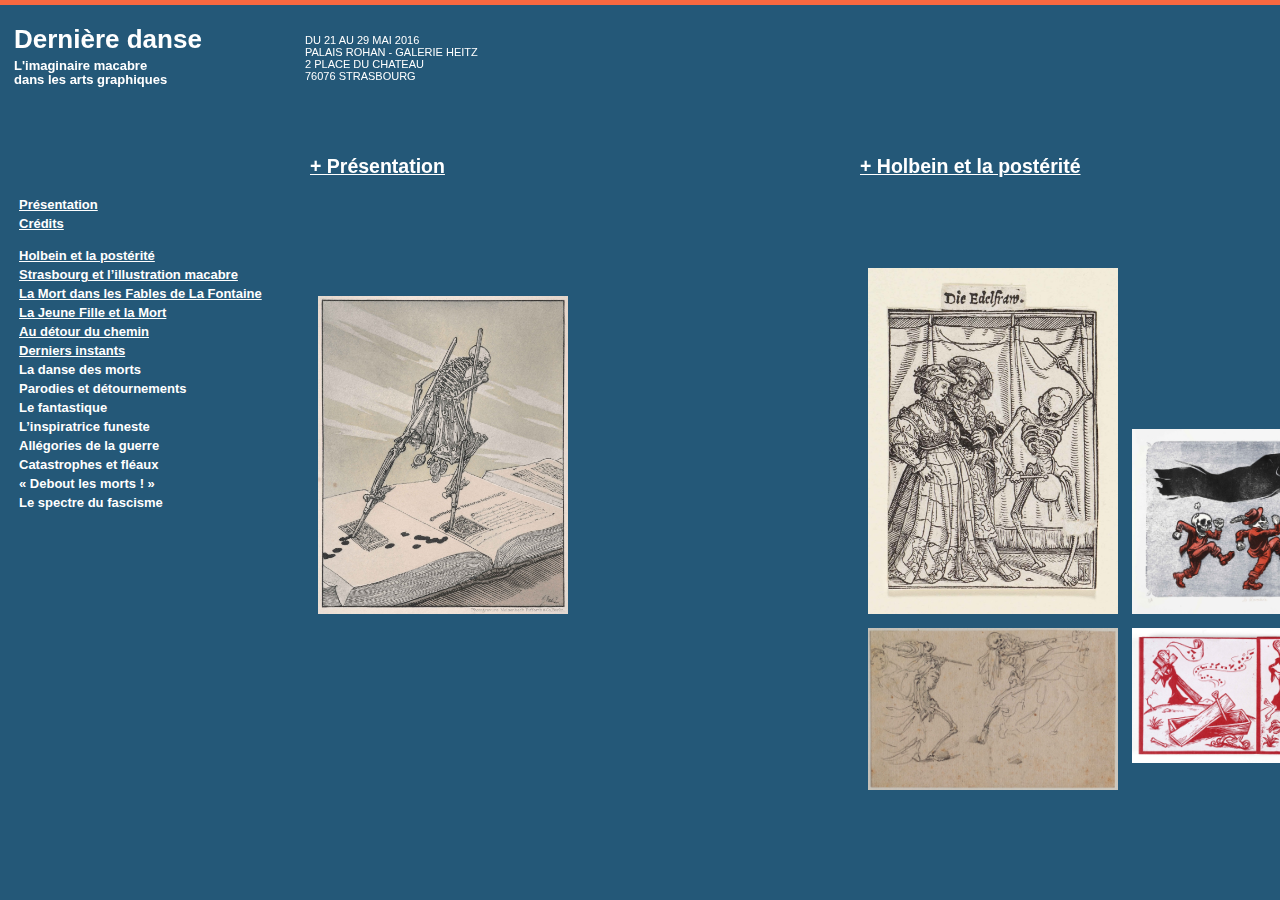
==== commit 59d91341: "update scrollTo + styles + liens rubrique" ====
--- a/index.html
+++ b/index.html
@@ -29,16 +29,16 @@
 
 	<div id="menu">
 		<div class="present">	
-			Présentation<br>
-			Crédits
+			<a href="#Presentation">Présentation</a><br>
+			<a href="#Credits">Crédits</a>
 		</div>
 		<ul>
-			<li>Holbein et la postérité</li>
-			<li>Strasbourg et l’illustration macabre</li>
-			<li>La Mort dans les Fables de La Fontaine</li>
-			<li>La Jeune Fille et la Mort</li>
-			<li>Au détour du chemin</li>
-			<li>Derniers instants</li>
+			<li><a href="#Holbein">Holbein et la postérité</a></li>
+			<li><a href="#Strasbourg">Strasbourg et l’illustration macabre</a></li>
+			<li><a href="#LaFontaine">La Mort dans les Fables de La Fontaine</a></li>
+			<li><a href="#JeuneFilleMort">La Jeune Fille et la Mort</a></li>
+			<li><a href="#chemin">Au détour du chemin</a></li>
+			<li><a href="#DerniersInstants">Derniers instants</a></li>
 			<li>La danse des morts</li>
 			<li>Parodies et détournements</li>
 			<li>Le fantastique</li>
@@ -52,7 +52,7 @@
 
 	<div id="gallerie">
 		<div class="container">
-			<div class="thematique">
+			<div class="thematique" id="Presentation">
 				<div class="onglet">
 					<h2>Présentation</h2>
 					<div class="legende">
@@ -68,7 +68,7 @@
 
 				</div>
 			</div>
-			<div class="thematique">
+			<div class="thematique" id="Holbein">
 				<div class="onglet">
 					<h2>Holbein et la postérité</h2>
 					<div class="legende">
@@ -88,7 +88,7 @@
 					</div>
 				</div>
 			</div>
-			<div class="thematique">
+			<div class="thematique" id="Strasbourg">
 				<div class="onglet">
 					<h2>Strasbourg et l’illustration macabre</h2>
 					<div class="legende">
@@ -107,7 +107,7 @@
 					</div>
 				</div>
 			</div>
-			<div class="thematique">
+			<div class="thematique" id="LaFontaine">
 				<div class="onglet">
 					<h2>La Mort dans les <i>Fables</i> de La Fontaine</h2>
 					<div class="legende">
@@ -127,7 +127,7 @@
 					</div>
 				</div>
 			</div>
-			<div class="thematique">
+			<div class="thematique" id="#JeuneFilleMort">
 				<div class="onglet">
 					<h2>La Jeune Fille et la Mort</h2>
 					<div class="legende">
@@ -146,7 +146,7 @@
 					</div>
 				</div>
 			</div>
-			<div class="thematique">
+			<div class="thematique" id="chemin">
 				<div class="onglet">
 					<h2>Au détour du chemin</h2>
 					<div class="legende">
@@ -163,7 +163,7 @@
 					</div>
 				</div>
 			</div>
-			<div class="thematique">
+			<div class="thematique" id="DerniersInstants">
 				<div class="onglet">
 					<h2>Derniers instants</h2>
 					<div class="legende">
@@ -329,7 +329,7 @@
 					</div>
 				</div>
 			</div>
-			<div class="thematique">
+			<div class="thematique" id="Credits">
 				<div class="onglet">
 					<h2>Crédits</h2>
 					<div class="legende">
@@ -355,9 +355,10 @@
 					<div class="images">
 						<table>
 							<tr>
-								<!-- 
-								<td><img src="images/musee-Strasbourg.jpg" width="200" width="400"></td> -->
-								<td><img src="images/logo-HEAR.png" width="50" width="400"></td>
+								<td><img src="images/musee-Strasbourg.jpg" width="200" width="400"></td>
+							</tr>
+							<tr>
+								<td><img src="images/logo-HEAR.png" width="40" width="400"></td>
 							</tr>
 						</table>
 					</div>
@@ -367,6 +368,8 @@
 	</div>
 	
 	<script src="js/jquery-2.2.3.min.js"></script>
+	<script src="js/jquery.scrollTo.min.js"></script>
+	<script src="js/jquery.localScroll.min.js"></script>
 	<script>
 
 		$(document).ready(function(){
@@ -380,8 +383,12 @@
 			})
 
 			$(".legende").hide();
-			var bouton=$("<a href='#'>+</a>");
-			$(".onglet h2").prepend(bouton);
+
+			$(".onglet h2").each(function(){
+				var bouton = "<a href='#'>+ " + $(this).text() +"</a>";
+				$(this).html(bouton);
+			})
+
 			$(".onglet h2 a").click(function(e){
 				e.preventDefault();	
 
@@ -390,10 +397,27 @@
 				$(this).parent().parent().find(".legende").toggleClass('active');
 
 				$(this).parent().parent().find(".legende").toggle();	
-			})		
-			
-
-
+			})
+
+
+			$.localScroll.defaults.axis = 'x';
+
+			$.localScroll({
+				target: '#gallerie', // could be a selector or a jQuery object too.
+				queue:true,
+				duration:1000,
+				hash:true,
+				offset: {top:0, left:-290},
+				onBefore:function( e, anchor, $target ){
+					// The 'this' is the settings object, can be modified
+				},
+				onAfter:function( anchor, settings ){
+					// The 'this' contains the scrolled element (#content)
+				}
+			});
+
+
+	
 		});
 
 	</script>
--- a/style.css
+++ b/style.css
@@ -74,9 +74,9 @@
 	font-weight: bold;
 	position: fixed;
 	color: #FFFFFF;
-	top:185px;
+	top:100px;
 	height: 2000px;
-	padding: 10px;
+	padding: 95px 10px 10px;
 	font-size: 13px;
 	line-height: 19px;
 	z-index: 2;
@@ -110,6 +110,7 @@
 	height: 1200px;
 	align-items:baseline;
 	align-content:flex-start;
+	width: 8400px;
 }
 
 h2{
@@ -150,6 +151,11 @@
 td{
 	border:solid 5px #245878;
 	vertical-align :top;
+	height: 375px;
+}
+
+tr:first-child>td{
+	vertical-align :bottom;
 }
 
 .thematique .onglet .images{
@@ -168,5 +174,3 @@
 	float: left;
 }
 
-
-
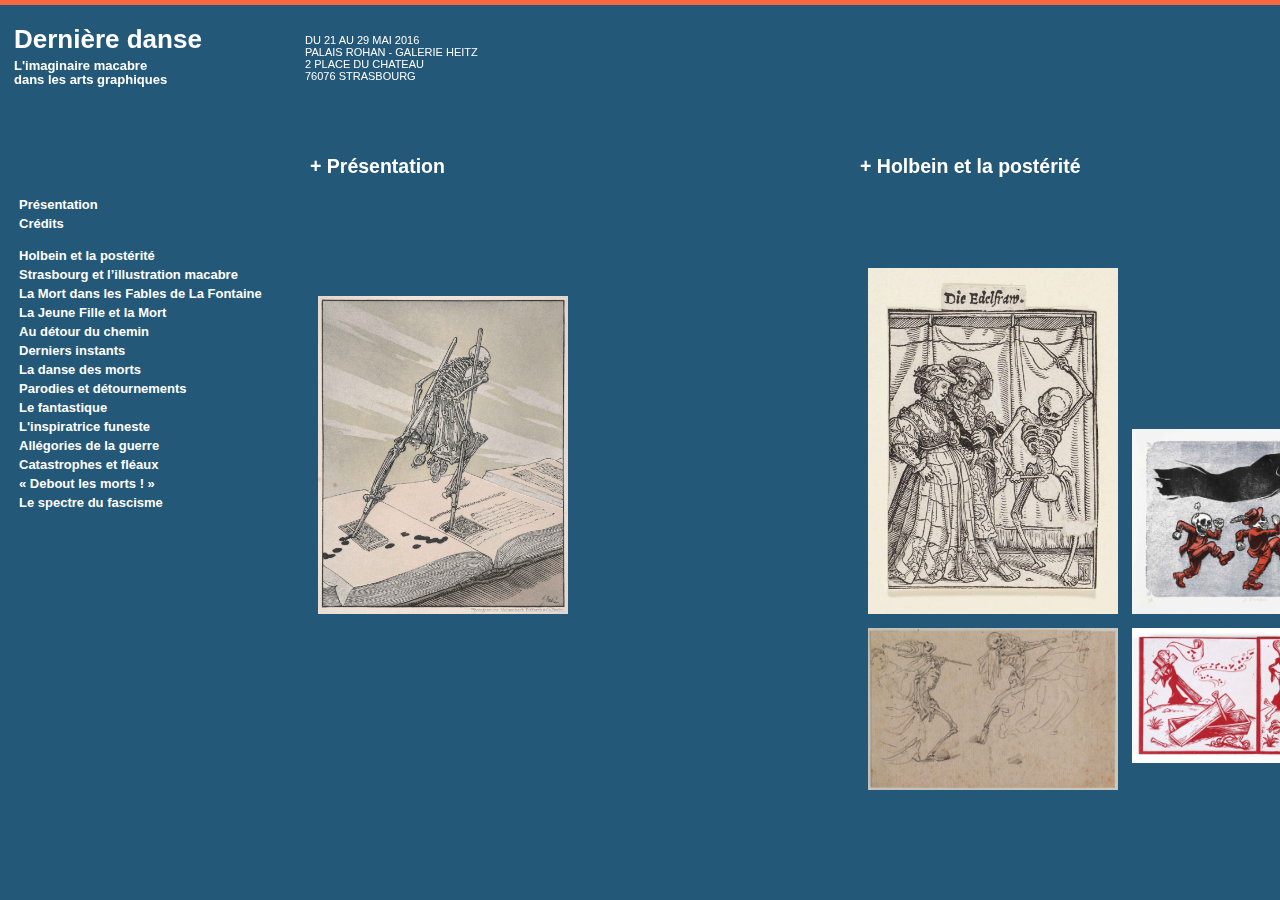
==== commit b57da4fc: "maj" ====
--- a/index.html
+++ b/index.html
@@ -7,6 +7,7 @@
 	<script>try{Typekit.load({ async: true });}catch(e){}</script>
 	<title>Dernière danse</title>
 	<link href="style.css" rel="stylesheet"> 
+	<style type="text/css">a:link{text-decoration:none}</style> 
 </head>
 <body>
 	<div id="bandeau">
@@ -37,16 +38,16 @@
 			<li><a href="#Strasbourg">Strasbourg et l’illustration macabre</a></li>
 			<li><a href="#LaFontaine">La Mort dans les Fables de La Fontaine</a></li>
 			<li><a href="#JeuneFilleMort">La Jeune Fille et la Mort</a></li>
-			<li><a href="#chemin">Au détour du chemin</a></li>
+			<li><a href="#Chemin">Au détour du chemin</a></li>
 			<li><a href="#DerniersInstants">Derniers instants</a></li>
-			<li>La danse des morts</li>
-			<li>Parodies et détournements</li>
-			<li>Le fantastique</li>
-			<li>L’inspiratrice funeste</li>
-			<li>Allégories de la guerre</li>
-			<li>Catastrophes et fléaux</li>
-			<li>« Debout les morts ! »</li>
-			<li>Le spectre du fascisme</li>
+			<li><a href="#Danse">La danse des morts</a></li>
+			<li><a href="#Parodies">Parodies et détournements</a></li>
+			<li><a href="#Fantastique">Le fantastique</a></li>
+			<li><a href="#Funeste">L'inspiratrice funeste</a></li>
+			<li><a href="#Allegories">Allégories de la guerre</a></li>
+			<li><a href="#Catastrophe">Catastrophes et fléaux</a></li>
+			<li><a href="#Debout">« Debout les morts ! »</a></li>
+			<li><a href="#Spectre">Le spectre du fascisme</a></li>
 		</ul>
 	</div>
 
@@ -146,7 +147,7 @@
 					</div>
 				</div>
 			</div>
-			<div class="thematique" id="chemin">
+			<div class="thematique" id="Chemin">
 				<div class="onglet">
 					<h2>Au détour du chemin</h2>
 					<div class="legende">
@@ -182,7 +183,7 @@
 					</div>
 				</div>
 			</div>
-			<div class="thematique">
+			<div class="thematique" id="Danse">
 				<div class="onglet">
 					<h2>La danse des morts</h2>
 					<div class="legende">
@@ -201,9 +202,9 @@
 					</div>
 				</div>
 			</div>
-			<div class="thematique">
-				<div class="onglet">
-					<h2>Parodies et détournements</h2>
+			<div class="thematique" id="Parodies">
+				<div class="onglet">
+					<h2>Parodies et détournements </h2>
 					<div class="legende">
 						<p>Au xixe siècle, la tradition graphique macabre rencontre les genres satiriques développés dans l’illustration et le dessin de presse. Parmi les premiers, Grandville a traité de la Mort sur un mode humoristique et grinçant. Dans son cycle <i>Voyage pour l’éternité</i>, elle est costumée de diverses manières, surprenant les hommes dans leur vie quotidienne pour les abuser ou trahir leurs faiblesses. Se référant à Holbein, il s’attache particulièrement à figurer les ecclésiastiques dans des situations compromettantes. Plus tard, ce seront Félicien Rops ou Charles Léandre qui déclineront encore ce sujet pour prêter à la raillerie. Après la Première Guerre mondiale, le genre grotesque a pu servir d’exutoire à la violence traumatique du conflit. Walter Draesner figure à sa suite une mort comique venant dénoncer les travers des vivants dans la tradition moraliste. Melchior Grossek fait plus directement référence au conflit et se livre à une condamnation de la guerre.</p>
 					</div>
@@ -220,7 +221,7 @@
 					</div>
 				</div>
 			</div>
-			<div class="thematique">
+			<div class="thematique" id="Fantastique">
 				<div class="onglet">
 					<h2>Le fantastique</h2>
 					<div class="legende">
@@ -239,7 +240,7 @@
 					</div>
 				</div>
 			</div>
-			<div class="thematique">
+			<div class="thematique" id="Funeste">
 				<div class="onglet">
 					<h2>L’inspiratrice funeste</h2>
 					<div class="legende">
@@ -258,7 +259,7 @@
 					</div>
 				</div>
 			</div>
-			<div class="thematique">
+			<div class="thematique" id="Allegories">
 				<div class="onglet">
 					<h2>Allégories de la guerre</h2>
 					<div class="legende">
@@ -274,7 +275,7 @@
 					</div>
 				</div>
 			</div>
-			<div class="thematique">
+			<div class="thematique" id="Catastrophe">
 				<div class="onglet">
 					<h2>Catastrophes et fléaux</h2>
 					<div class="legende">
@@ -294,7 +295,7 @@
 					</div>
 				</div>
 			</div>
-			<div class="thematique">
+			<div class="thematique" id="Debout">
 				<div class="onglet">
 					<h2>« Debout les morts ! »</h2>
 					<div class="legende">
@@ -313,7 +314,7 @@
 					</div>
 				</div>
 			</div>
-			<div class="thematique">
+			<div class="thematique" id="Spectre">
 				<div class="onglet">
 					<h2>Le spectre du fascisme</h2>
 					<div class="legende">
--- a/style.css
+++ b/style.css
@@ -82,6 +82,8 @@
 	z-index: 2;
 	margin-left: -31px;
 }
+
+
 
 .present{
 	margin-left: 40px;
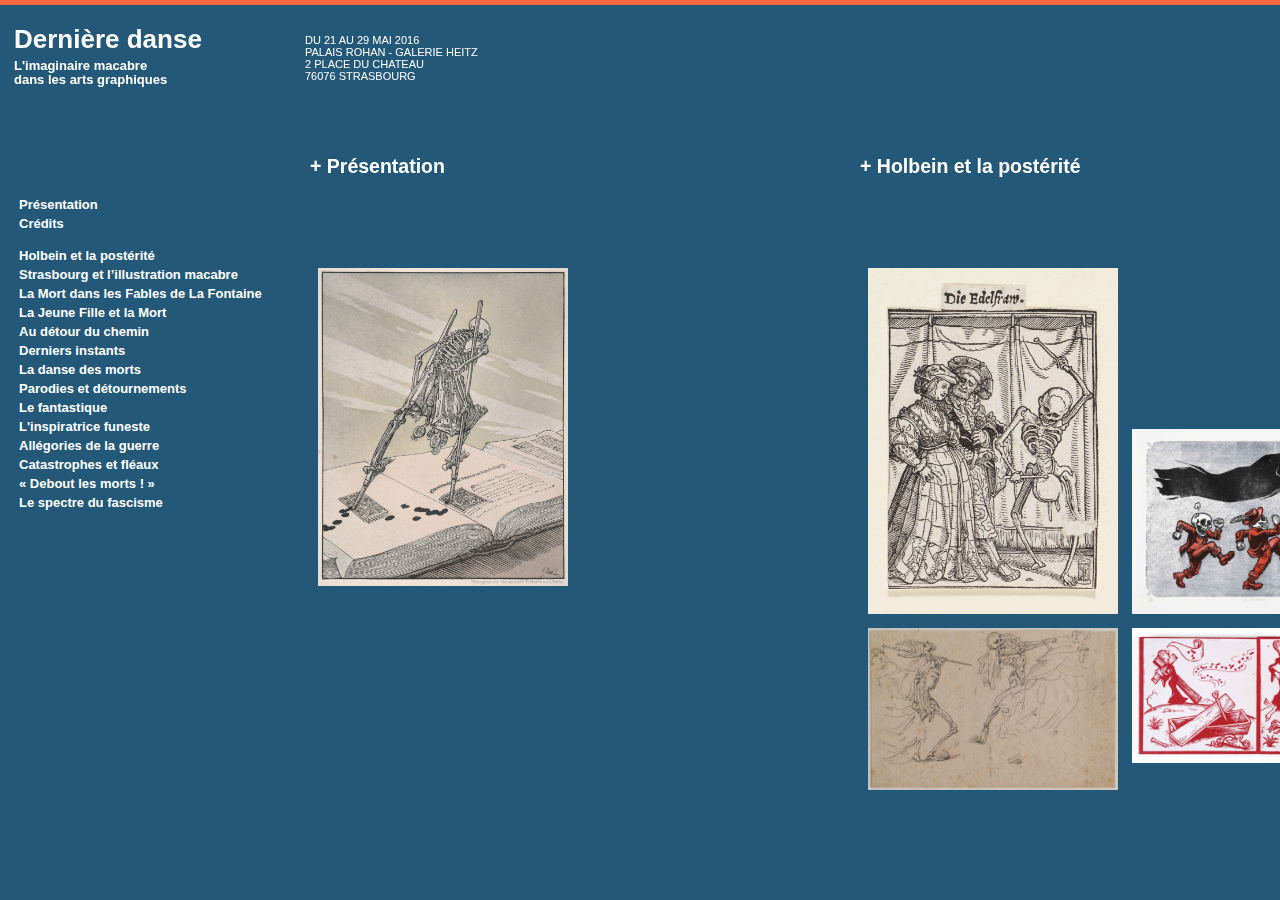
==== commit f622303a: "maj2" ====
--- a/index.html
+++ b/index.html
@@ -62,7 +62,7 @@
 					<div class="images">
 						<table>
   								<tr>
-    								<td ><img src="images/Sattler_Der_Wurmstich.jpg" alt="" data-auteur="Joseph Sattler, Schrobenhausen (Bavière), 1867 – Munich, 1931"data-titre="Der Wurmstich (La piqûre de ver)" data-date="1894, planche du portfolio Ein moderner Todtentanz, Berlin, J A. Stargardt. Photogravure, Strasbourg, musée d’Art moderne et contemporain" width="400"></td>
+    								<td style="vertical-align: middle;"><img src="images/Sattler_Der_Wurmstich.jpg" alt="" data-auteur="Joseph Sattler, Schrobenhausen (Bavière), 1867 – Munich, 1931"data-titre="Der Wurmstich (La piqûre de ver)" data-date="1894, planche du portfolio Ein moderner Todtentanz, Berlin, J A. Stargardt. Photogravure, Strasbourg, musée d’Art moderne et contemporain" width="400"></td>
   								</tr>
 						</table>
 					</div>
@@ -284,7 +284,7 @@
 					<div class="images">
 						<table>
 							<tr>
-								<td><img src="images/Grosz_Apokalyptischer_reiter.jpg" alt="" data-titre="Apokalyptischer Reiter (Cavalier apocalyptique) Planche 1 du portfolio Interregnum New York, Black Sun Press" data-auteur="George Grosz, Berlin, 1893-1959" data-date="1936 Photolithographie. Berlin, Akademie der Künste © Adagp, Paris 2016" width="400"></td>
+								<td><img src="images/Grosz_Apokalyptischer_reiter.jpg" alt="" data-titre="Apokalyptischer Reiter (Cavalier apocalyptique) Planche 1 du portfolio Interregnum New York, Black Sun Press" data-auteur="George Grosz, Berlin, 1893-1959" data-date="1936, photolithographie. Berlin, Akademie der Künste © Adagp, Paris 2016" width="400"></td>
 								<td style="vertical-align: bottom;"><img src="images/Durer_Quatre_cavaliers.jpg" alt="" data-titre="Les Quatre Cavaliers de l’Apocalypse" data-auteur="Albrecht Dürer, Nuremberg, 1471-1528" data-date="Bois gravé sur papier vergé. Strasbourg, Cabinet des Estampes et des Dessins. © Adagp, Paris 2016" width="400"></td>
 							</tr>
 							<tr>
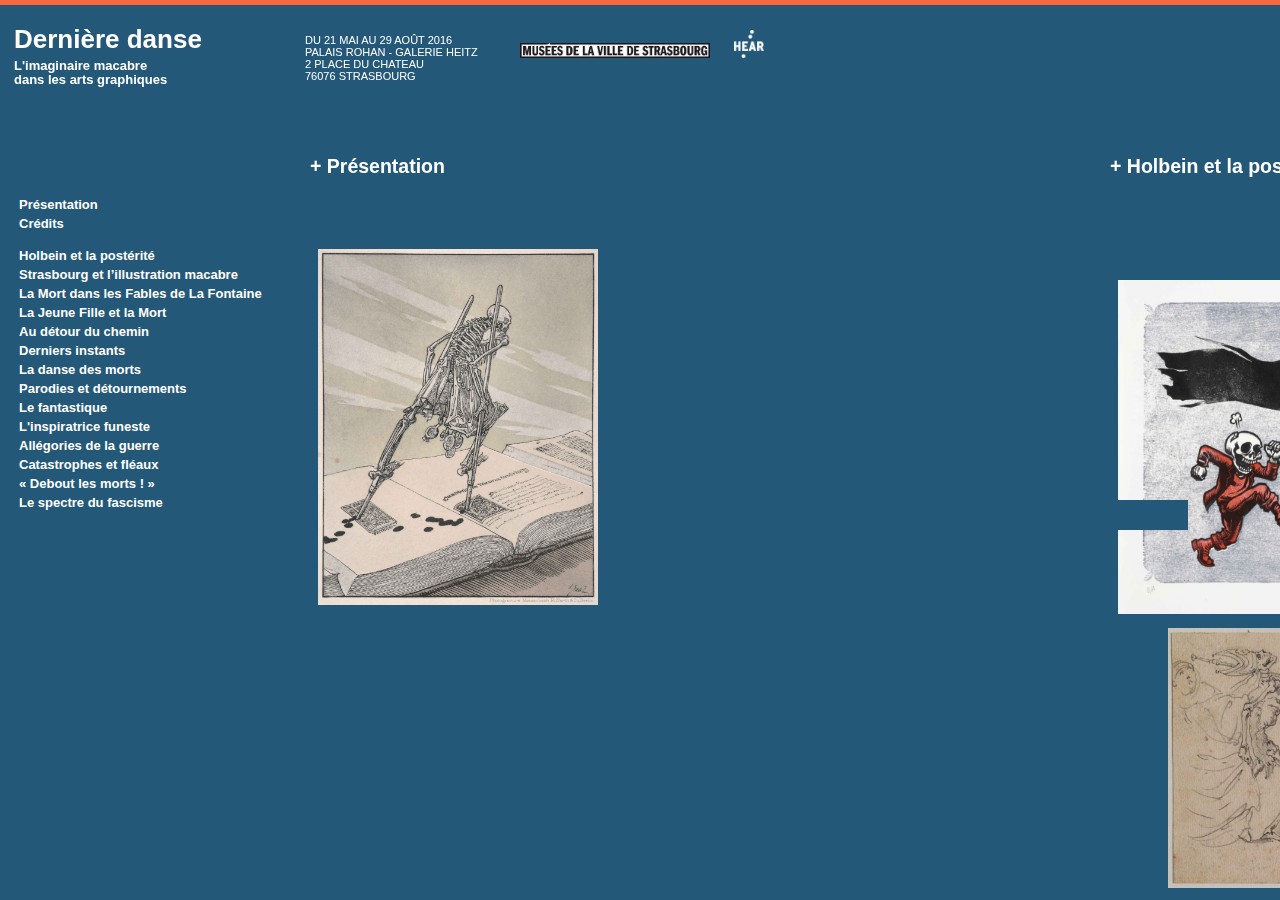
==== commit fab74ac9: "maj_13" ====
--- a/index.html
+++ b/index.html
@@ -19,19 +19,26 @@
 			<h4>L'imaginaire macabre<br>dans les arts graphiques</h4>
 		</div>
 		<div id="informations">
-			<p> DU 21 AU 29 MAI 2016<br>PALAIS ROHAN - GALERIE HEITZ<br>2 PLACE DU CHATEAU<br>76076 STRASBOURG </p>
+			<p> DU 21 MAI AU 29 AOÛT 2016<br>PALAIS ROHAN - GALERIE HEITZ<br>2 PLACE DU CHATEAU<br>76076 STRASBOURG </p>
 		</div>	
+
 		<div id="legende">
 			<p id="auteur"></p>
 			<p id="titre"></p>
 			<p id="date"></p>
 		</div>
+
+		<div id="logos">
+						<img src="images/musee-Strasbourg.jpg" width="190" width="400" hspace="20">
+						<img src="images/logo-HEAR.png" width="30" width="400">
+		</div>
+
 	</div>
 
 	<div id="menu">
 		<div class="present">	
 			<a href="#Presentation">Présentation</a><br>
-			<a href="#Credits">Crédits</a>
+			<a href="#Credits">Crédits</a><br>
 		</div>
 		<ul>
 			<li><a href="#Holbein">Holbein et la postérité</a></li>
@@ -62,7 +69,7 @@
 					<div class="images">
 						<table>
   								<tr>
-    								<td style="vertical-align: middle;"><img src="images/Sattler_Der_Wurmstich.jpg" alt="" data-auteur="Joseph Sattler, Schrobenhausen (Bavière), 1867 – Munich, 1931"data-titre="Der Wurmstich (La piqûre de ver)" data-date="1894, planche du portfolio Ein moderner Todtentanz, Berlin, J A. Stargardt. Photogravure, Strasbourg, musée d’Art moderne et contemporain" width="400"></td>
+    								<td style="vertical-align: middle;"><img src="images/Sattler_Der_Wurmstich.jpg" alt="" data-auteur="Joseph Sattler, Schrobenhausen (Bavière), 1867 – Munich, 1931"data-titre="Der Wurmstich (La piqûre de ver)" data-date="1894, planche du portfolio Ein moderner Todtentanz, Berlin, J A. Stargardt. Photogravure, Strasbourg, musée d’Art moderne et contemporain" width="280"></td>
   								</tr>
 						</table>
 					</div>
@@ -78,12 +85,13 @@
 					<div class="images">
 						<table>
 						  	<tr>
-								<td><img src="images/Holbein_Totentanz.jpg" alt="" data-titre="Die Edelfrau (La noble)" data-auteur="Hans Holbein le Jeune, Augsbourg, 1497 – Londres, 1543" data-date="1530, extrait de la planche de la série « Totentanz ». Gravures sur bois. Karlsruhe, Staatliche Kunsthalle"	width="300"></td>
-								<td style="vertical-align: bottom;"><img src="images/Tanxxx_La_Ravachole.jpg" alt="" data-titre="La Ravachole" data-auteur="TANXXX, Parthenay (Deux-Sèvres), 1976" data-date="2012, linogravure et gravure sur bois. Collection de l’artiste" width="500"></td>
-							</tr>
-							<tr>
-								<td><img src="images/Grandville_Deux_scenes_d_apres_Holbein.jpg" alt="" data-titre="Deux scènes de la Danse de la Mort d’après Holbein" data-auteur="Jean Ignace Isidore Grandville, Nancy, 1803 – Vanves (Hauts-de-Seine), 1847" data-date="1830, dessin à la mine de plomb, étude pour Voyage pour l’éternité. Nancy, musée des Beaux-Arts" width="500"></td>
-								<td><img src="images/Ruijters_Totentanz_a.jpg" alt="" data-titre="Totentanz, Forcalquier, Les Branquignoles" data-auteur="Marcel Ruijters, Tegelen (Pays-Bas), 1966" data-date="2012, Leporello avec sérigraphie en couleurs. Strasbourg, Centre de l’illustration, médiathèque André Malraux" width="500"></td>
+						  		<td style="vertical-align: bottom;"><img src="images/Tanxxx_La_Ravachole.jpg" alt="" data-titre="La Ravachole" data-auteur="TANXXX, Parthenay (Deux-Sèvres), 1976" data-date="2012, linogravure et gravure sur bois. Collection de l’artiste" width="500"></td>
+								<td><img src="images/Holbein_Totentanz.jpg" alt="" data-titre="Die Edelfrau (La noble)" data-auteur="Hans Holbein le Jeune, Augsbourg, 1497 – Londres, 1543" data-date="1530, extrait de la planche de la série « Totentanz ». Gravures sur bois. Karlsruhe, Staatliche Kunsthalle"	width="170"></td>
+								
+							</tr>
+							<tr>
+								<td><img src="images/Grandville_Deux_scenes_d_apres_Holbein.jpg" alt="" data-titre="Deux scènes de la Danse de la Mort d’après Holbein" data-auteur="Jean Ignace Isidore Grandville, Nancy, 1803 – Vanves (Hauts-de-Seine), 1847" data-date="1830, dessin à la mine de plomb, étude pour Voyage pour l’éternité. Nancy, musée des Beaux-Arts" width="400" style="float: right;"></td>
+								<td><img src="images/Ruijters_Totentanz_a.jpg" alt="" data-titre="Totentanz, Forcalquier, Les Branquignoles" data-auteur="Marcel Ruijters, Tegelen (Pays-Bas), 1966" data-date="2012, Leporello avec sérigraphie en couleurs. Strasbourg, Centre de l’illustration, médiathèque André Malraux" width="300"></td>
 							</tr>
 						</table>
 					</div>
@@ -98,11 +106,13 @@
 					<div class="images">
 						<table>
 						  	<tr>
-						  		<td><img src="images/Wimpfeling_Adolescentia.jpg" alt="" data-titre="Adolescentia" data-auteur="Anonyme, début xvie siècle" data-date="1505, illustration pour Jakob Wimpfeling, Adolescentia, Strasbourg, J. Knobloch. Gravure sur bois. Strasbourg, Bbliothèque nationale et universitaire" width="300"></td>
-								<td style="vertical-align: bottom;"><img src="images/Geiler_Mort_visant_le_mourant.jpg" alt="" data-titre="La Mort visitant le mourant" data-auteur="Anonyme, début xvie siècle" data-date="1514, illustration pour Johann Geiler, Sermones prestantissimi, Strasbourg, J. Grüninger. Gravure sur bois. Strasbourg, Bibliothèque nationale et universitaire" width="300"></td>
-							</tr>
-							<tr>
-								<td colspan="2"><img src="images/Brant_Narrenschiff.jpg" alt="" data-titre="La Mort et le Fou" data-auteur="Anonyme, fin xve siècle" data-date="1498, illustration pour Sebastian Brant, Das Narrenschiff (La Nef des fous), Bâle, J. Bergmann.Gravure sur bois, 20,5 × 15,5 × 4 cm (livre). Strasbourg, Bibliothèque nationale et universitaire" width="800"></td>
+						  		<td><img src="images/Wimpfeling_Adolescentia.jpg" alt="" data-titre="Adolescentia" data-auteur="Anonyme, début xvie siècle" data-date="1505, illustration pour Jakob Wimpfeling, Adolescentia, Strasbourg, J. Knobloch. Gravure sur bois. Strasbourg, Bbliothèque nationale et universitaire" width="200"></td>
+						  		<td><img src="images/Brant_Narrenschiff.jpg" alt="" data-titre="La Mort et le Fou" data-auteur="Anonyme, fin xve siècle" data-date="1498, illustration pour Sebastian Brant, Das Narrenschiff (La Nef des fous), Bâle, J. Bergmann.Gravure sur bois, 20,5 × 15,5 × 4 cm (livre). Strasbourg, Bibliothèque nationale et universitaire" width="400"></td>
+							</tr>
+							<tr>
+								<td></td>
+								<td colspan="2"><img src="images/Geiler_Mort_visant_le_mourant.jpg" alt="" data-titre="La Mort visitant le mourant" data-auteur="Anonyme, début xvie siècle" data-date="1514, illustration pour Johann Geiler, Sermones prestantissimi, Strasbourg, J. Grüninger. Gravure sur bois. Strasbourg, Bibliothèque nationale et universitaire" width="200"></td>
+								
 							</tr>
 						</table>
 					</div>
@@ -110,25 +120,25 @@
 			</div>
 			<div class="thematique" id="LaFontaine">
 				<div class="onglet">
-					<h2>La Mort dans les <i>Fables</i> de La Fontaine</h2>
+					<h2>La Mort dans les Fables de La Fontaine</h2>
 					<div class="legende">
 						<p>En 1668 paraît le premier recueil des <i>Fables</i> de Jean de la Fontaine, qui transpose la tradition satirique antique en une forme de récit humoristique. Outre les vices et les vertus, l’auteur y traite de la condition mortelle de l’homme. Dans La Mort et le Bûcheron comme dans La Mort et le Malheureux, on retrouve la même trame : harassés par la peine, les deux protagonistes finissent par faire appel à la Mort mais se ravisent, saisis d’effroi, quand celle-ci se présente à eux.<br>Nombre d’illustrateurs ont mis ces textes en images, leurs représentations se concentrant le plus souvent sur le moment du surgissement de la Mort. Étienne Fessard propose une représentation chargée de pathos dans laquelle la Mort, figurée avec des ailes, descend du ciel en brandissant sa faux. Grandville souligne avant tout l’humour noir de la fable, tandis que Gustave Doré lui donne un tour dramatique : la faucheuse est figurée à contre-jour tel un spectre, dans une clairière à l’arrière-plan.</p>
 					</div>
 					<div class="images">
 						<table>
 						  	<tr>
-						  		<td><img src="images/Grandville_La_mort_et_le_Malheureux.jpg" alt="" data-titre="La Mort et le Malheureux" data-auteur="Jean Ignace Isidore Grandville, Nancy, 1803 – Vanves (Hauts-de-Seine), 1847" data-date="1860, illustration pour les Fables de L Fontaine, New York, Derby et Jackson. Gravure sur bois de bout. Strasbourg, Bibliothèque des musées" width="400"></td>
-								<td style="vertical-align: bottom;"><img src="images/Fessard_Le_mort_et_le_bucheron.jpg" alt="" data-titre="La Mort et le Bûcheron" data-auteur="Étienne Fessard, Paris, 1714-1777" data-date="1765, illustration pour les Fables de La Fontaine, t. I, Paris. Gravure sur cuivre. Strasbourg, Bibliothèque des musées" width="400"></td>
-							</tr>
-							<tr>
-								<td><img src="images/Dore_La_Mort_et_le_Bn%CC_cheron.jpg" alt="" data-titre="La Mort et le Bûcheron, Paul Jonnard (graveur)" data-auteur="Gustave Doré Strasbourg, 1832 – Paris, 1883" data-date="1868, défet de l’édition des Fables de La Fontaine, Paris, L. Hachette. Gravure sur bois de bout. Strasbourg, Bibliothèque des musées" width="400"></td>
-							</tr>
-							</tr>
-						</table>
-					</div>
-				</div>
-			</div>
-			<div class="thematique" id="#JeuneFilleMort">
+						  		<td><img src="images/Grandville_La_mort_et_le_Malheureux.jpg" alt="" data-titre="La Mort et le Malheureux" data-auteur="Jean Ignace Isidore Grandville, Nancy, 1803 – Vanves (Hauts-de-Seine), 1847" data-date="1860, illustration pour les Fables de L Fontaine, New York, Derby et Jackson. Gravure sur bois de bout. Strasbourg, Bibliothèque des musées" width="300"></td>
+								<td style="vertical-align: bottom;"><img src="images/Fessard_Le_mort_et_le_bucheron.jpg" alt="" data-titre="La Mort et le Bûcheron" data-auteur="Étienne Fessard, Paris, 1714-1777" data-date="1765, illustration pour les Fables de La Fontaine, t. I, Paris. Gravure sur cuivre. Strasbourg, Bibliothèque des musées" width="300"></td>
+							</tr>
+							<tr>
+								<td><img src="images/Dore_La_Mort_et_le_Bn%CC_cheron.jpg" alt="" data-titre="La Mort et le Bûcheron, Paul Jonnard (graveur)" data-auteur="Gustave Doré Strasbourg, 1832 – Paris, 1883" data-date="1868, défet de l’édition des Fables de La Fontaine, Paris, L. Hachette. Gravure sur bois de bout. Strasbourg, Bibliothèque des musées" width="300"></td>
+							</tr>
+							</tr>
+						</table>
+					</div>
+				</div>
+			</div>
+			<div class="thematique" id="JeuneFilleMort">
 				<div class="onglet">
 					<h2>La Jeune Fille et la Mort</h2>
 					<div class="legende">
@@ -137,11 +147,11 @@
 					<div class="images">
 						<table>
 						  	<tr>
-								<td><img src="images/Beham_Tod_und_Junge_Frau.jpg" alt="" data-titre="Der Tod und das stehende nackte Weib (La Mort et la femme nue debout)" data-auteur="Hans Sebald Beham. Nuremberg, 1500 – Francfort-sur-le-Main, 1550" data-date="1547, gravure au burin. Hanovre, Landesmuseum" width="400"></td>
-								<td style="vertical-align: bottom;"><img src="images/De_Bry_Jeune_fille_et_la_mort.jpg" alt="" data-titre="La Jeune Fille et la Mort" data-auteur="Johann Theodor De Bry, Liège, 1561 – Francfort-sur-le-Main, 1623" data-date="1596, gravure à l’eau-forte et au burin. Strasbourg, Cabinet des Estampes et des Dessins" width="400"></td>
-							</tr>
-							<tr>
-								<td><img src="images/Ungerer_Rapt.jpg" alt="" data-titre="Rapt" data-auteur="Tomi Ungerer, Strasbourg, 1931" data-date="Vers 1981-1982, dessin à la plume, à l’encre de Chine et à l’encre sépia sur papier calque pour le livre Rigor Mortis. Strasbourg, musée Tomi Ungerer – Centre international de l’illustration" width="400"></td>
+								<td><img src="images/Beham_Tod_und_Junge_Frau.jpg" alt="" data-titre="Der Tod und das stehende nackte Weib (La Mort et la femme nue debout)" data-auteur="Hans Sebald Beham. Nuremberg, 1500 – Francfort-sur-le-Main, 1550" data-date="1547, gravure au burin. Hanovre, Landesmuseum" width="200"></td>
+								<td style="vertical-align: bottom;"><img src="images/De_Bry_Jeune_fille_et_la_mort.jpg" alt="" data-titre="La Jeune Fille et la Mort" data-auteur="Johann Theodor De Bry, Liège, 1561 – Francfort-sur-le-Main, 1623" data-date="1596, gravure à l’eau-forte et au burin. Strasbourg, Cabinet des Estampes et des Dessins" width="200"></td>
+							</tr>
+							<tr>
+								<td><img src="images/Ungerer_Rapt.jpg" alt="" data-titre="Rapt" data-auteur="Tomi Ungerer, Strasbourg, 1931" data-date="Vers 1981-1982, dessin à la plume, à l’encre de Chine et à l’encre sépia sur papier calque pour le livre Rigor Mortis. Strasbourg, musée Tomi Ungerer – Centre international de l’illustration" width="200"></td>
 							</tr>
 						</table>
 					</div>
@@ -156,10 +166,10 @@
 					<div class="images">
 						<table>
 							<tr>
-								<td><img src="images/Weiss_Ein_Modern_Todtentanz.jpg" alt="" data-titre="Ein moderner Totentanz" data-auteur="Tobias Weiss, Krottenbach (Nuremberg), 1840 – Nuremberg, 1929" data-date="1893, illustration pour Ein moderner Totentanz, M. Gladbach, Kühlen. Impression photomécanique.Kassel, Sepulkralkultur Museum" width="400"></td>
+								<td><img src="images/Weiss_Ein_Modern_Todtentanz.jpg" alt="" data-titre="Ein moderner Totentanz" data-auteur="Tobias Weiss, Krottenbach (Nuremberg), 1840 – Nuremberg, 1929" data-date="1893, illustration pour Ein moderner Totentanz, M. Gladbach, Kühlen. Impression photomécanique.Kassel, Sepulkralkultur Museum" width="300"></td>
 								<td style="vertical-align: bottom;"><img src="images/Durer_Chevalier_la_mort_et_le_diable.jpg" alt="" data-titre="Le Chevalier, la Mort et le Diable" data-auteur="Albrecht Dürer, Nuremberg, 1471-1528" data-date="1513, gravure sur cuivre. Strasbourg, Cabinet des Estampes et des Dessins" width="400"></td>
 							</tr>
-								<td><img src="images/Sattler_La_mort_au_bord_du_chemin.jpg" alt="" data-titre="Sans titre" data-auteur="Joseph Sattler. Schrobenhausen (Bavière), 1867 – Munich, 1931" data-date="1928, gravure à l’eau-forte. Strasbourg, musée d’Art moderne et contemporain" width="400"></td>
+								<td><img src="images/Sattler_La_mort_au_bord_du_chemin.jpg" alt="" data-titre="Sans titre" data-auteur="Joseph Sattler. Schrobenhausen (Bavière), 1867 – Munich, 1931" data-date="1928, gravure à l’eau-forte. Strasbourg, musée d’Art moderne et contemporain" width="300"></td>
 						</table>
 					</div>
 				</div>
@@ -173,11 +183,11 @@
 					<div class="images">
 						<table>
 							<tr>
-								<td><img src="images/Nerlinger_sans_titre.jpg" alt="" data-titre="La Mort couronnée pendant un personnage" data-auteur="Oskar Nerlinger. Schwann (Bade-Wurtemberg), 1893 – Berlin, 1969" data-date="Vers 1910, dessin à l’encre. Collection particulière" width="400"></td>
-								<td style="vertical-align: bottom;"><img src="images/wiki_Heyden_10_ages.jpg" alt="" data-titre="Les Dix Âges de la vie" data-auteur="Jacob Van Der Heyden, Strasbourg, 1573 – Bruxelles, 1645" data-date="1616, gravure à l’eau-forte sur papier vergé. Strasbourg, Cabinet des Estampes et des Dessins" width="400"></td>
+								<td><img src="images/Nerlinger_sans_titre.jpg" alt="" data-titre="La Mort couronnée pendant un personnage" data-auteur="Oskar Nerlinger. Schwann (Bade-Wurtemberg), 1893 – Berlin, 1969" data-date="Vers 1910, dessin à l’encre. Collection particulière" width="300"></td>
+								<td style="vertical-align: bottom;"><img src="images/wiki_Heyden_10_ages.jpg" alt="" data-titre="Les Dix Âges de la vie" data-auteur="Jacob Van Der Heyden, Strasbourg, 1573 – Bruxelles, 1645" data-date="1616, gravure à l’eau-forte sur papier vergé. Strasbourg, Cabinet des Estampes et des Dessins" width="300"></td>
 							</tr> 
 							<tr>
-								<td><img src="images/Rethel_Der_Tod_als_Freund.jpg" alt="" data-titre="Der Tod als Freund (La Mort amie)." data-auteur="Alfred Rethel, Aix-la-Chapelle, 1816 – Düsseldorf, 1859" data-date="1851, Julius Jungtown (graveur), Dresde, H.Bürkner, gravure sur bois. Strasbourg, Cabinet des Estampes et des Dessins" width="400"></td>
+								<td><img src="images/Rethel_Der_Tod_als_Freund.jpg" alt="" data-titre="Der Tod als Freund (La Mort amie)." data-auteur="Alfred Rethel, Aix-la-Chapelle, 1816 – Düsseldorf, 1859" data-date="1851, Julius Jungtown (graveur), Dresde, H.Bürkner, gravure sur bois. Strasbourg, Cabinet des Estampes et des Dessins" width="300"></td>
 							</tr>
 						</table>
 					</div>
@@ -192,11 +202,11 @@
 					<div class="images">
 						<table>
 							<tr>
-								<td><img src="images/Wohlgemuth_Nuremberg.jpg" alt="" data-titre="Sans titre (La Danse des squelettes)" data-auteur="Michael Wohlgemuth. Nuremberg, 1434-1519" data-date="1493, illustration pour Hartmann Schedel, La Chronique de Nuremberg, Nuremberg, A. Koberger. Gravure sur bois. Strasbourg, Bibliothèque nationale et universitaire" width="400"></td>
-								<td style="vertical-align: bottom;"><img src="images/Anonyme_La_grande_danse_macabre.jpg" alt="" data-titre="Illustrations pour La Grande Danse Macabre des hommes et des femmes" data-auteur="Anonyme (d’après Guyot Marchand), XVIIIe siècle" data-date="1485, Troyes, J. A. Garnier, 1728. Gravure sur bois. Strasbourg, Bibliothèque nationale et universitaire" width="400"></td>
+								<td><img src="images/Wohlgemuth_Nuremberg.jpg" alt="" data-titre="Sans titre (La Danse des squelettes)" data-auteur="Michael Wohlgemuth. Nuremberg, 1434-1519" data-date="1493, illustration pour Hartmann Schedel, La Chronique de Nuremberg, Nuremberg, A. Koberger. Gravure sur bois. Strasbourg, Bibliothèque nationale et universitaire" width="200"></td>
+								<td style="vertical-align: bottom;"><img src="images/Anonyme_La_grande_danse_macabre.jpg" alt="" data-titre="Illustrations pour La Grande Danse Macabre des hommes et des femmes" data-auteur="Anonyme (d’après Guyot Marchand), XVIIIe siècle" data-date="1485, Troyes, J. A. Garnier, 1728. Gravure sur bois. Strasbourg, Bibliothèque nationale et universitaire" width="240"></td>
 							</tr>
 							<tr>	
-								<td colspan="2"><img src="images/Depoutot_Danses_macabres.jpg" alt="" data-titre="Danses macabres, du carnet de dessins Un kilomètre de danse macabre" data-auteur="Daniel Depoutot, Constantine (Algérie), 1960" data-date="1998, techniques mixtes sur papier. Collection de l’artiste" width="600"></td>
+								<td colspan="2"><img src="images/Depoutot_Danses_macabres.jpg" alt="" data-titre="Danses macabres, du carnet de dessins Un kilomètre de danse macabre" data-auteur="Daniel Depoutot, Constantine (Algérie), 1960" data-date="1998, techniques mixtes sur papier. Collection de l’artiste" width="800"></td>
 							</tr>
 						</table>	
 					</div>
@@ -211,11 +221,11 @@
 					<div class="images">
 						<table>
 							<tr>
-								<td><img src="images/Rops_Frontispice_pour_dC%CC_cadence_ce_LXI.10_l_mb.jpg" alt="" data-titre="Frontispice pour Joséphin Peladan, La Décadence latine. Le Vice suprême" data-auteur="Félicien Rops, Namur (Belgique), 1833 – Corbeil-Essonnes (Essonne), 1898" data-date="1886, gravure à l’eau-forte. Strasbourg, musée d’Art moderne et contemporain" width="400"></td>
-								<td style="vertical-align: bottom;"><img src="images/Jossot_Les_refroidis.jpg" alt="" data-titre="Les Refroidis. Illustrations pour L’Assiette au beurre, no 156" data-auteur="Henri-Gustave Jossot, Dijon, 1866 – Sidi Bou Saïd (Tunisie), 1951" data-date="1904, Strasbourg, Bibliothèque des musées" width="600"></td>
-							</tr>
-							<tr>
-								<td><img src="images/Draesner_Ein_Totentanz.jpg" alt="" data-titre="Der Tod und der Anatom (La Mort et l’Anatomiste). Arminius Hasemann (graveur)" data-auteur="Walter Draesner, Leipzig, 1891 – Düsseldorf, 1940" data-date="1922, planche de Ein Totentanz (Une danse macabre), Berlin, Behr. Gravure sur bois. Kassel, Sepulkralkultur Museum" width="500"></td>
+								<td><img src="images/Rops_Frontispice_pour_dC%CC_cadence_ce_LXI.10_l_mb.jpg" alt="" data-titre="Frontispice pour Joséphin Peladan, La Décadence latine. Le Vice suprême" data-auteur="Félicien Rops, Namur (Belgique), 1833 – Corbeil-Essonnes (Essonne), 1898" data-date="1886, gravure à l’eau-forte. Strasbourg, musée d’Art moderne et contemporain" width="300"></td>
+								<td style="vertical-align: bottom;"><img src="images/Jossot_Les_refroidis.jpg" alt="" data-titre="Les Refroidis. Illustrations pour L’Assiette au beurre, no 156" data-auteur="Henri-Gustave Jossot, Dijon, 1866 – Sidi Bou Saïd (Tunisie), 1951" data-date="1904, Strasbourg, Bibliothèque des musées" width="300"></td>
+							</tr>
+							<tr>
+								<td><img src="images/Draesner_Ein_Totentanz.jpg" alt="" data-titre="Der Tod und der Anatom (La Mort et l’Anatomiste). Arminius Hasemann (graveur)" data-auteur="Walter Draesner, Leipzig, 1891 – Düsseldorf, 1940" data-date="1922, planche de Ein Totentanz (Une danse macabre), Berlin, Behr. Gravure sur bois. Kassel, Sepulkralkultur Museum" width="300"></td>
 							</tr>
 						</table>
 					</div>
@@ -230,11 +240,11 @@
 					<div class="images">
 						<table>
 							<tr>	
-								<td><img src="images/Bresdin_Comedie_de_la_mort.jpg" alt="" data-titre="Comédie de la Mort" data-auteur="Rodolphe Bresdin, Le Fresne-sur-Loire (Loire-Atlantique), 1822 – Sèvres, 1885" data-date="1854, lithographie sur papier de Chine. Strasbourg, Cabinet des Estampes et des Dessins" width="400"></td>
-								<td style="vertical-align: bottom;"><img src="images/DorC%CC_Rue_de_la_vieille_lanterne_le_suicide_de_GC%CC_rard_de_Nerval_55.992.13.175_ms.jpg" alt="" data-titre="Rue de la Vieille-Lanterne, mort de Gérard de Nerval" data-auteur="Gustave Doré, Strasbourg, 1832 – Paris, 1883" data-date="1855, lithographie. Strasbourg, musée d’Art moderne et contemporain" width="400"></td>
-							</tr>
-							<tr>
-								<td><img src="images/Neureuther_Heute_rot_Morgen_tod.jpg" alt="" data-titre="Heute roth, morgen Tod (Vif aujourd’hui, Mort demain)" data-auteur="Eugen Neureuther, Munich, 1806-1882" data-date="1839, gravure à l’eau-forte. Strasbourg, Cabinet des Estampes et des Dessins" width="400"></td>
+								<td><img src="images/Bresdin_Comedie_de_la_mort.jpg" alt="" data-titre="Comédie de la Mort" data-auteur="Rodolphe Bresdin, Le Fresne-sur-Loire (Loire-Atlantique), 1822 – Sèvres, 1885" data-date="1854, lithographie sur papier de Chine. Strasbourg, Cabinet des Estampes et des Dessins" width="300"></td>
+								<td style="vertical-align: bottom;"><img src="images/DorC%CC_Rue_de_la_vieille_lanterne_le_suicide_de_GC%CC_rard_de_Nerval_55.992.13.175_ms.jpg" alt="" data-titre="Rue de la Vieille-Lanterne, mort de Gérard de Nerval" data-auteur="Gustave Doré, Strasbourg, 1832 – Paris, 1883" data-date="1855, lithographie. Strasbourg, musée d’Art moderne et contemporain" width="300"></td>
+							</tr>
+							<tr>
+								<td><img src="images/Neureuther_Heute_rot_Morgen_tod.jpg" alt="" data-titre="Heute roth, morgen Tod (Vif aujourd’hui, Mort demain)" data-auteur="Eugen Neureuther, Munich, 1806-1882" data-date="1839, gravure à l’eau-forte. Strasbourg, Cabinet des Estampes et des Dessins" width="300"></td>
 							</tr>
 						</table>
 					</div>
@@ -249,11 +259,11 @@
 					<div class="images">
 						<table>
 							<tr>
-								<td><img src="images/Rethel_Auch_ein_Todtentanz.jpg" alt="" data-titre="Planches du portfolio Ein Totentanz aus dem Jahre 1848 (Une danse macabre de l’année 1848). Julius Jungtown (graveur)" data-auteur="Alfred Rethel, Aix-la-Chapelle, 1816 – Düsseldorf, 1859" data-date="1849, Leipzig, Wigand. Gravures sur bois de bout. Collection particulière" width="400"></td>
-								<td style="vertical-align: bottom;"><img src="images/Iribe_Kamerad.jpg" alt="" data-titre="Le Kaiser et la Mort, illustration pour La Baïonnette, no  18" data-auteur="Paul Iribe, Angoulême, 1883 – Roquebrune (Alpes-Maritimes), 1935" data-date="4 novembre 1915, collection particulière" width="400"></td>
+								<td><img src="images/Rethel_Auch_ein_Todtentanz.jpg" alt="" data-titre="Planches du portfolio Ein Totentanz aus dem Jahre 1848 (Une danse macabre de l’année 1848). Julius Jungtown (graveur)" data-auteur="Alfred Rethel, Aix-la-Chapelle, 1816 – Düsseldorf, 1859" data-date="1849, Leipzig, Wigand. Gravures sur bois de bout. Collection particulière" width="300"></td>
+								<td style="vertical-align: bottom;"><img src="images/Iribe_Kamerad.jpg" alt="" data-titre="Le Kaiser et la Mort, illustration pour La Baïonnette, no  18" data-auteur="Paul Iribe, Angoulême, 1883 – Roquebrune (Alpes-Maritimes), 1935" data-date="4 novembre 1915, collection particulière" width="300"></td>
 							</tr>	
 							<tr>
-								<td><img src="images/Brentel_Sujet_allC%CC_gorique.jpg" alt="" data-titre="Sujet allégorique" data-auteur="Friedrich Brentel, Lauingen (Bavière), 1580 – Strasbourg, 1651" data-date="1618-1619, gravure à l’eau-forte. Strasbourg, Cabinet des Estampes et des Dessins" width="400"></td>
+								<td><img src="images/Brentel_Sujet_allC%CC_gorique.jpg" alt="" data-titre="Sujet allégorique" data-auteur="Friedrich Brentel, Lauingen (Bavière), 1580 – Strasbourg, 1651" data-date="1618-1619, gravure à l’eau-forte. Strasbourg, Cabinet des Estampes et des Dessins" width="300"></td>
 							</tr>
 						</table>
 					</div>
@@ -268,8 +278,8 @@
 					<div class="images">
 						<table>
 							<tr>	
-								<td><img src="images/Daumier_La_maudite.jpg" alt="" data-titre="La Maudite ! Illustration pour Le Charivari" data-auteur="Honoré Daumier, Marseille, 1808 – Valmondois (Val-d’Oise), 1879" data-date="1er janvier 1872, lithographie, Strasbourg, Cabinet des Estampes et des Dessins" width="400"></td>
-								<td style="vertical-align: bottom;"><img src="images/Sattler_Die_Grenze.jpg" alt="" data-titre="Die Grenze (La Frontière)" data-auteur="Joseph Sattler, Schrobenhausen (Bavière), 1867 – Munich, 1931" data-date="1915, crayon, lavis de gouache et aquarelle sur papier vélin. Strasbourg, musée d’Art moderne et contemporain" width="400"></td>
+								<td><img src="images/Daumier_La_maudite.jpg" alt="" data-titre="La Maudite ! Illustration pour Le Charivari" data-auteur="Honoré Daumier, Marseille, 1808 – Valmondois (Val-d’Oise), 1879" data-date="1er janvier 1872, lithographie, Strasbourg, Cabinet des Estampes et des Dessins" width="300"></td>
+								<td style="vertical-align: bottom;"><img src="images/Sattler_Die_Grenze.jpg" alt="" data-titre="Die Grenze (La Frontière)" data-auteur="Joseph Sattler, Schrobenhausen (Bavière), 1867 – Munich, 1931" data-date="1915, crayon, lavis de gouache et aquarelle sur papier vélin. Strasbourg, musée d’Art moderne et contemporain" width="300"></td>
 							</tr>
 						</table>
 					</div>
@@ -284,11 +294,11 @@
 					<div class="images">
 						<table>
 							<tr>
-								<td><img src="images/Grosz_Apokalyptischer_reiter.jpg" alt="" data-titre="Apokalyptischer Reiter (Cavalier apocalyptique) Planche 1 du portfolio Interregnum New York, Black Sun Press" data-auteur="George Grosz, Berlin, 1893-1959" data-date="1936, photolithographie. Berlin, Akademie der Künste © Adagp, Paris 2016" width="400"></td>
-								<td style="vertical-align: bottom;"><img src="images/Durer_Quatre_cavaliers.jpg" alt="" data-titre="Les Quatre Cavaliers de l’Apocalypse" data-auteur="Albrecht Dürer, Nuremberg, 1471-1528" data-date="Bois gravé sur papier vergé. Strasbourg, Cabinet des Estampes et des Dessins. © Adagp, Paris 2016" width="400"></td>
-							</tr>
-							<tr>
-								<td><img src="images/Winshlussn_Chevalier.jpg" alt="" data-titre="Dessin pour l’album Welcome to the Death Club" data-auteur="Winshluss (Vincent Paronnaud, dit) La Rochelle, 1970." data-date="2010, dessin à l’encre et au correcteur. Collection particulière, courtesy galerie Vallois, Paris" width="400"></td>
+								<td><img src="images/Grosz_Apokalyptischer_reiter.jpg" alt="" data-titre="Apokalyptischer Reiter (Cavalier apocalyptique) Planche 1 du portfolio Interregnum New York, Black Sun Press" data-auteur="George Grosz, Berlin, 1893-1959" data-date="1936, photolithographie. Berlin, Akademie der Künste © Adagp, Paris 2016" width="300"></td>
+								<td style="vertical-align: bottom;"><img src="images/Durer_Quatre_cavaliers.jpg" alt="" data-titre="Les Quatre Cavaliers de l’Apocalypse" data-auteur="Albrecht Dürer, Nuremberg, 1471-1528" data-date="Bois gravé sur papier vergé. Strasbourg, Cabinet des Estampes et des Dessins. © Adagp, Paris 2016" width="300"></td>
+							</tr>
+							<tr>
+								<td><img src="images/Winshlussn_Chevalier.jpg" alt="" data-titre="Dessin pour l’album Welcome to the Death Club" data-auteur="Winshluss (Vincent Paronnaud, dit) La Rochelle, 1970." data-date="2010, dessin à l’encre et au correcteur. Collection particulière, courtesy galerie Vallois, Paris" width="300"></td>
 								<td><img src="images/" alt="" data-titre="" data-auteur="" data-date="" width=""></td>
 							</tr>
 						</table>
@@ -304,11 +314,11 @@
 					<div class="images">
 						<table>
 							<tr>
-								<td><img src="images/Masereel_Debout_les_morts.jpg" alt="" data-titre="Planche du portfolio Debout les morts. Résurrection infernale" data-auteur="Frans Masereel, Blankenberghe (Belgique), 1889 – Avignon, 1972" data-date="1917, Genève, Kundig. Gravure sur bois. Strasbourg, musée d’Art moderne et contemporain. © Adagp, 2016" width="400"></td>
-								<td style="vertical-align: bottom;"><img src="images/Paul_La_danse_macabre.jpg" alt="" data-titre="Le Conquérant" data-auteur="Hermann-Paul, Paris, 1864 – Saintes-Maries-de-la-Mer (Bouches-du-Rhône), 1940" data-date="1935, planche de La Danse macabre, Paris, L. Pichon. Gravure sr bois. Collection Francis Meyer" width="400"></td>
-							</tr>
-							<tr>
-								<td><img src="images/Dix_Totentanz_Anno_17.jpg" alt="" data-titre="Totentanz Anno 17 (Danse macabre année 17)" data-auteur="Otto Dix, Gera (Thuringe), 1891 – Singen (Bade-Wurtemberg), 1969" data-date="1924, planche du portfolio Der Krieg (La Guerre), Berlin, K. Nierendorf, 1924. Gravure à l’eau-forte. Karlsruhe, Staatliche Kunsthalle. © Adagp, 2016" width="400"></td>
+								<td><img src="images/Masereel_Debout_les_morts.jpg" alt="" data-titre="Planche du portfolio Debout les morts. Résurrection infernale" data-auteur="Frans Masereel, Blankenberghe (Belgique), 1889 – Avignon, 1972" data-date="1917, Genève, Kundig. Gravure sur bois. Strasbourg, musée d’Art moderne et contemporain. © Adagp, 2016" width="300"></td>
+								<td style="vertical-align: bottom;"><img src="images/Paul_La_danse_macabre.jpg" alt="" data-titre="Le Conquérant" data-auteur="Hermann-Paul, Paris, 1864 – Saintes-Maries-de-la-Mer (Bouches-du-Rhône), 1940" data-date="1935, planche de La Danse macabre, Paris, L. Pichon. Gravure sr bois. Collection Francis Meyer" width="300"></td>
+							</tr>
+							<tr>
+								<td><img src="images/Dix_Totentanz_Anno_17.jpg" alt="" data-titre="Totentanz Anno 17 (Danse macabre année 17)" data-auteur="Otto Dix, Gera (Thuringe), 1891 – Singen (Bade-Wurtemberg), 1969" data-date="1924, planche du portfolio Der Krieg (La Guerre), Berlin, K. Nierendorf, 1924. Gravure à l’eau-forte. Karlsruhe, Staatliche Kunsthalle. © Adagp, 2016" width="300"></td>
 							</tr>
 						</table>
 					</div>
@@ -323,8 +333,8 @@
 					<div class="images">
 						<table>
 							<tr>
-								<td><img src="images/Heartfield_Volks Illustrierte n°15_Die Saat des Todes_BDMS-LB.F-0210 – 1937_mb.jpg" alt="" data-titre="Die Saat des Todes (La Semence de la Mort). Illustration pour Die Volks Illustrierte, n° 15" data-auteur="John Heartfield, Berlin, 1891-1968" data-date="14 avril 1937, rotogravure, Strasbourg, Bibliothèque des musées © The Heartfield Community of Heirs / Adagp, Paris 2016" width="400"></td>	
-								<td style="vertical-align: bottom;"><img src="images/Grosz_Je_grausamer.jpg" alt="" data-titre="Je grausamer, je humaner (Plus cruel, plus humain" data-auteur="George Grosz, Berlin, 1893-1959" data-date="1928, Planche du portfolio Hintergrund (Arrière-plan), Berlin, Mlik Verlag. Photogravure Berlin, Akademie der Künste © Adagp, 2016" width="400"></td>
+								<td><img src="images/Heartfield_Volks Illustrierte n°15_Die Saat des Todes_BDMS-LB.F-0210 – 1937_mb.jpg" alt="" data-titre="Die Saat des Todes (La Semence de la Mort). Illustration pour Die Volks Illustrierte, n° 15" data-auteur="John Heartfield, Berlin, 1891-1968" data-date="14 avril 1937, rotogravure, Strasbourg, Bibliothèque des musées © The Heartfield Community of Heirs / Adagp, Paris 2016" width="300"></td>	
+								<td style="vertical-align: bottom;"><img src="images/Grosz_Je_grausamer.jpg" alt="" data-titre="Je grausamer, je humaner (Plus cruel, plus humain" data-auteur="George Grosz, Berlin, 1893-1959" data-date="1928, Planche du portfolio Hintergrund (Arrière-plan), Berlin, Mlik Verlag. Photogravure Berlin, Akademie der Künste © Adagp, 2016" width="300"></td>
 							</tr>
 						</table>
 					</div>
@@ -353,16 +363,6 @@
 								<p>Partenaires<br>Cinéma Star, Haute École des Arts du Rhin, Médiathèque André Malraux</p>
 								<p>Conception et developpement du site web<br>Antoine Langé</p>
 					</div>
-					<div class="images">
-						<table>
-							<tr>
-								<td><img src="images/musee-Strasbourg.jpg" width="200" width="400"></td>
-							</tr>
-							<tr>
-								<td><img src="images/logo-HEAR.png" width="40" width="400"></td>
-							</tr>
-						</table>
-					</div>
 				</div>
 			</div>
 		</div>
--- a/style.css
+++ b/style.css
@@ -4,10 +4,12 @@
 
 body{
   	font-family: "franklin-gothic-urw",sans-serif;
-  	font-weight: 500;
+	font-weight: normal;
 	color:white;
 	background-color: #245878 ;
 	margin: 0;
+	overflow:hidden;
+	overflow-x:scroll;
 }
 
 
@@ -16,6 +18,7 @@
 	position: fixed;
 	width: 5000px;
 	background-color:#F76840;
+	z-index: 1;
 }
 
 #titres{
@@ -28,7 +31,12 @@
 	z-index: 3;
 }
 
-
+#logos{
+	top:30px;
+	position: fixed;
+	left: 500px; 
+	z-index: 2;
+}
 
 #informations{
 	position: fixed;
@@ -44,17 +52,16 @@
 h4{
 	margin:4px;
 	line-height: 14px;
-
-	;
 }
 
 #legende{
-	top:2px;
+	background:#245878; 
+	padding: 9px;
+	top: 500px;
 	position: fixed;
 	width: 300px;
 	left: 870px;
 	font-size: 12px;
-	height: 70px;
 	z-index: 8;
 }
 
@@ -63,14 +70,14 @@
 }
 
 ul {
-list-style-type: none;
+	list-style-type: none;
 }
+
 
 
 
 #menu{
 	background: #245878;
-	text-decoration: ;
 	font-weight: bold;
 	position: fixed;
 	color: #FFFFFF;
@@ -132,7 +139,6 @@
 
 .thematique .onglet h2{
 	margin-top: 10px;
-
 	color:#FFFFFF;
 }
 
@@ -146,6 +152,7 @@
 	padding: 15px;
 	top: 66px;
 }
+
 
 table,td {
 }
@@ -161,7 +168,7 @@
 }
 
 .thematique .onglet .images{
-	width:500px;
+	width:900px;
 	margin-right: 50px;
 	top:10px;
 	left:10px;
@@ -171,7 +178,7 @@
 
 .thematique .onglet .images img{
 	display: inline-block;
-	max-width: 250px;
+	max-width: 450px;
 	height: auto;
 	float: left;
 }
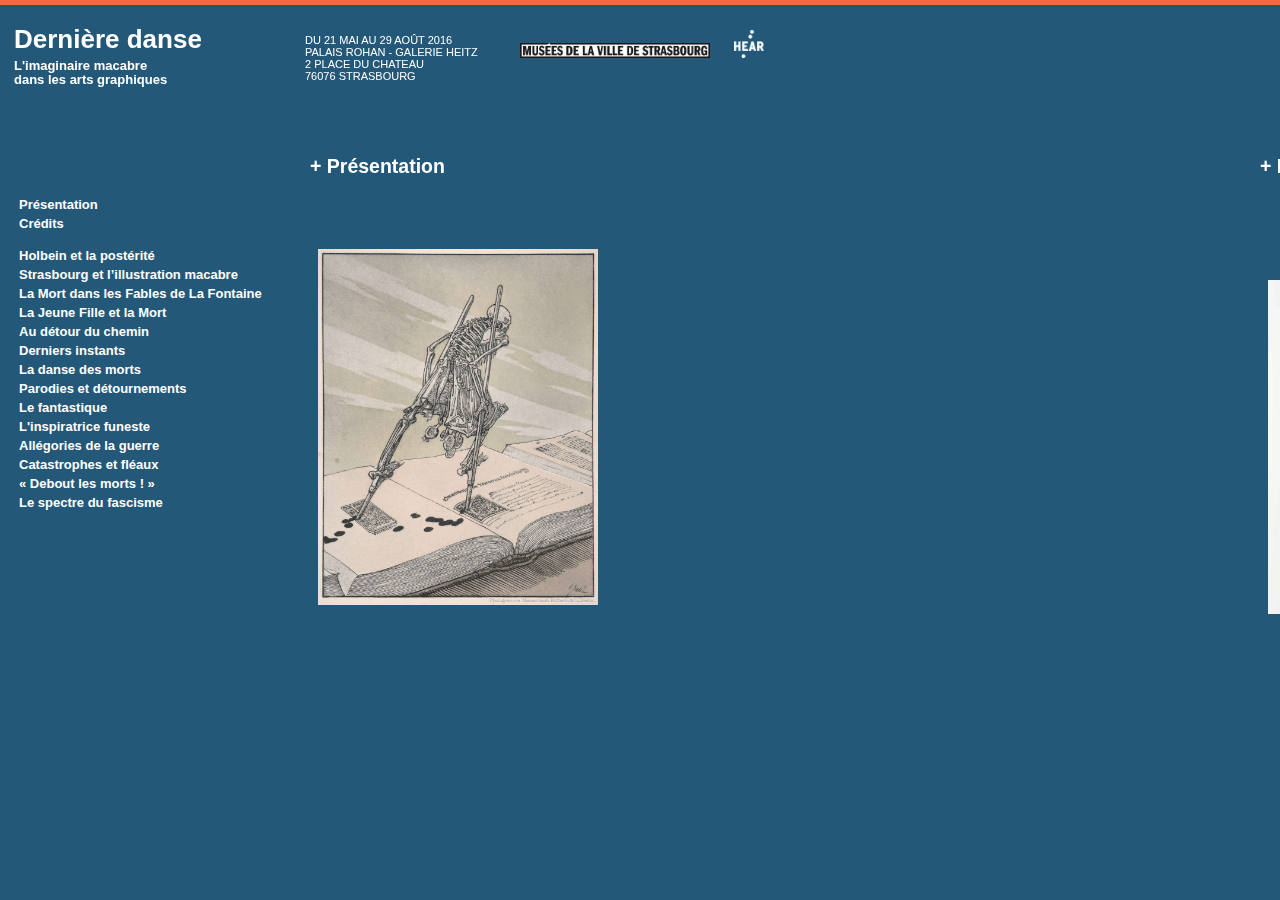
==== commit 815c27f6: "maj_27" ====
--- a/index.html
+++ b/index.html
@@ -69,7 +69,7 @@
 					<div class="images">
 						<table>
   								<tr>
-    								<td style="vertical-align: middle;"><img src="images/Sattler_Der_Wurmstich.jpg" alt="" data-auteur="Joseph Sattler, Schrobenhausen (Bavière), 1867 – Munich, 1931"data-titre="Der Wurmstich (La piqûre de ver)" data-date="1894, planche du portfolio Ein moderner Todtentanz, Berlin, J A. Stargardt. Photogravure, Strasbourg, musée d’Art moderne et contemporain" width="280"></td>
+    								<td style="vertical-align: middle;"><img src="images/Sattler_Der_Wurmstich.jpg" alt="" data-auteur="Joseph Sattler, Schrobenhausen (Bavière), 1867 – Munich, 1931"data-titre="Der Wurmstich (La piqûre de ver)"data-date="1894, planche du portfolio Ein moderner Todtentanz, Berlin, J A. Stargardt. Photogravure, Strasbourg, musée d’Art moderne et contemporain" width="280"></td>
   								</tr>
 						</table>
 					</div>
@@ -90,8 +90,8 @@
 								
 							</tr>
 							<tr>
-								<td><img src="images/Grandville_Deux_scenes_d_apres_Holbein.jpg" alt="" data-titre="Deux scènes de la Danse de la Mort d’après Holbein" data-auteur="Jean Ignace Isidore Grandville, Nancy, 1803 – Vanves (Hauts-de-Seine), 1847" data-date="1830, dessin à la mine de plomb, étude pour Voyage pour l’éternité. Nancy, musée des Beaux-Arts" width="400" style="float: right;"></td>
-								<td><img src="images/Ruijters_Totentanz_a.jpg" alt="" data-titre="Totentanz, Forcalquier, Les Branquignoles" data-auteur="Marcel Ruijters, Tegelen (Pays-Bas), 1966" data-date="2012, Leporello avec sérigraphie en couleurs. Strasbourg, Centre de l’illustration, médiathèque André Malraux" width="300"></td>
+								<td><img src="images/Grandville_Deux_scenes_d_apres_Holbein.jpg" alt="" data-titre="Deux scènes de la Danse de la Mort d’après Holbein" data-auteur="Jean Ignace Isidore Grandville, Nancy, 1803 – Vanves (Hauts-de-Seine), 1847" data-date="1830, dessin à la mine de plomb, étude pour Voyage pour l’éternité. Nancy, musée des Beaux-Arts" width="350" style="float: right;"></td>
+								<td><img src="images/Ruijters_Totentanz_a.jpg" alt="" data-titre="Totentanz, Forcalquier, Les Branquignoles" data-auteur="Marcel Ruijters, Tegelen (Pays-Bas), 1966" data-date="2012, Leporello avec sérigraphie en couleurs. Strasbourg, Centre de l’illustration, médiathèque André Malraux" width="370"></td>
 							</tr>
 						</table>
 					</div>
@@ -107,7 +107,7 @@
 						<table>
 						  	<tr>
 						  		<td><img src="images/Wimpfeling_Adolescentia.jpg" alt="" data-titre="Adolescentia" data-auteur="Anonyme, début xvie siècle" data-date="1505, illustration pour Jakob Wimpfeling, Adolescentia, Strasbourg, J. Knobloch. Gravure sur bois. Strasbourg, Bbliothèque nationale et universitaire" width="200"></td>
-						  		<td><img src="images/Brant_Narrenschiff.jpg" alt="" data-titre="La Mort et le Fou" data-auteur="Anonyme, fin xve siècle" data-date="1498, illustration pour Sebastian Brant, Das Narrenschiff (La Nef des fous), Bâle, J. Bergmann.Gravure sur bois, 20,5 × 15,5 × 4 cm (livre). Strasbourg, Bibliothèque nationale et universitaire" width="400"></td>
+						  		<td><img src="images/Brant_Narrenschiff.jpg" alt="" data-titre="La Mort et le Fou" data-auteur="Anonyme, fin xve siècle" data-date="1498, illustration pour Sebastian Brant, Das Narrenschiff (La Nef des fous), Bâle, J. Bergmann.Gravure sur bois, 20,5 × 15,5 × 4 cm (livre). Strasbourg, Bibliothèque nationale et universitaire" width="427"></td>
 							</tr>
 							<tr>
 								<td></td>
@@ -127,11 +127,11 @@
 					<div class="images">
 						<table>
 						  	<tr>
-						  		<td><img src="images/Grandville_La_mort_et_le_Malheureux.jpg" alt="" data-titre="La Mort et le Malheureux" data-auteur="Jean Ignace Isidore Grandville, Nancy, 1803 – Vanves (Hauts-de-Seine), 1847" data-date="1860, illustration pour les Fables de L Fontaine, New York, Derby et Jackson. Gravure sur bois de bout. Strasbourg, Bibliothèque des musées" width="300"></td>
-								<td style="vertical-align: bottom;"><img src="images/Fessard_Le_mort_et_le_bucheron.jpg" alt="" data-titre="La Mort et le Bûcheron" data-auteur="Étienne Fessard, Paris, 1714-1777" data-date="1765, illustration pour les Fables de La Fontaine, t. I, Paris. Gravure sur cuivre. Strasbourg, Bibliothèque des musées" width="300"></td>
-							</tr>
-							<tr>
-								<td><img src="images/Dore_La_Mort_et_le_Bn%CC_cheron.jpg" alt="" data-titre="La Mort et le Bûcheron, Paul Jonnard (graveur)" data-auteur="Gustave Doré Strasbourg, 1832 – Paris, 1883" data-date="1868, défet de l’édition des Fables de La Fontaine, Paris, L. Hachette. Gravure sur bois de bout. Strasbourg, Bibliothèque des musées" width="300"></td>
+						  		<td><img src="images/Grandville_La_mort_et_le_Malheureux.jpg" alt="" data-titre="La Mort et le Malheureux" data-auteur="Jean Ignace Isidore Grandville, Nancy, 1803 – Vanves (Hauts-de-Seine), 1847" data-date="1860, illustration pour les Fables de L Fontaine, New York, Derby et Jackson. Gravure sur bois de bout. Strasbourg, Bibliothèque des musées" width="220"></td>
+						  		<td><img src="images/Dore_La_Mort_et_le_Bn%CC_cheron.jpg" alt="" data-titre="La Mort et le Bûcheron, Paul Jonnard (graveur)" data-auteur="Gustave Doré Strasbourg, 1832 – Paris, 1883" data-date="1868, défet de l’édition des Fables de La Fontaine, Paris, L. Hachette. Gravure sur bois de bout. Strasbourg, Bibliothèque des musées" width="320"></td>
+							</tr>
+							<tr>
+								<td><img src="images/Fessard_Le_mort_et_le_bucheron.jpg" alt="" data-titre="La Mort et le Bûcheron" data-auteur="Étienne Fessard, Paris, 1714-1777" data-date="1765, illustration pour les Fables de La Fontaine, t. I, Paris. Gravure sur cuivre. Strasbourg, Bibliothèque des musées" width="200"></td>
 							</tr>
 							</tr>
 						</table>
@@ -147,11 +147,11 @@
 					<div class="images">
 						<table>
 						  	<tr>
-								<td><img src="images/Beham_Tod_und_Junge_Frau.jpg" alt="" data-titre="Der Tod und das stehende nackte Weib (La Mort et la femme nue debout)" data-auteur="Hans Sebald Beham. Nuremberg, 1500 – Francfort-sur-le-Main, 1550" data-date="1547, gravure au burin. Hanovre, Landesmuseum" width="200"></td>
-								<td style="vertical-align: bottom;"><img src="images/De_Bry_Jeune_fille_et_la_mort.jpg" alt="" data-titre="La Jeune Fille et la Mort" data-auteur="Johann Theodor De Bry, Liège, 1561 – Francfort-sur-le-Main, 1623" data-date="1596, gravure à l’eau-forte et au burin. Strasbourg, Cabinet des Estampes et des Dessins" width="200"></td>
-							</tr>
-							<tr>
-								<td><img src="images/Ungerer_Rapt.jpg" alt="" data-titre="Rapt" data-auteur="Tomi Ungerer, Strasbourg, 1931" data-date="Vers 1981-1982, dessin à la plume, à l’encre de Chine et à l’encre sépia sur papier calque pour le livre Rigor Mortis. Strasbourg, musée Tomi Ungerer – Centre international de l’illustration" width="200"></td>
+						  		<td><img src="images/Ungerer_Rapt.jpg" alt="" data-titre="Rapt" data-auteur="Tomi Ungerer, Strasbourg, 1931" data-date="Vers 1981-1982, dessin à la plume, à l’encre de Chine et à l’encre sépia sur papier calque pour le livre Rigor Mortis. Strasbourg, musée Tomi Ungerer – Centre international de l’illustration" width="300"></td>
+								<td><img src="images/Beham_Tod_und_Junge_Frau.jpg" alt="" data-titre="Der Tod und das stehende nackte Weib (La Mort et la femme nue debout)" data-auteur="Hans Sebald Beham. Nuremberg, 1500 – Francfort-sur-le-Main, 1550" data-date="1547, gravure au burin. Hanovre, Landesmuseum" width="100"></td>
+							</tr>
+							<tr>
+								<td><img src="images/De_Bry_Jeune_fille_et_la_mort.jpg" alt="" data-titre="La Jeune Fille et la Mort" data-auteur="Johann Theodor De Bry, Liège, 1561 – Francfort-sur-le-Main, 1623" data-date="1596, gravure à l’eau-forte et au burin. Strasbourg, Cabinet des Estampes et des Dessins" width="180"></td>
 							</tr>
 						</table>
 					</div>
@@ -167,9 +167,9 @@
 						<table>
 							<tr>
 								<td><img src="images/Weiss_Ein_Modern_Todtentanz.jpg" alt="" data-titre="Ein moderner Totentanz" data-auteur="Tobias Weiss, Krottenbach (Nuremberg), 1840 – Nuremberg, 1929" data-date="1893, illustration pour Ein moderner Totentanz, M. Gladbach, Kühlen. Impression photomécanique.Kassel, Sepulkralkultur Museum" width="300"></td>
-								<td style="vertical-align: bottom;"><img src="images/Durer_Chevalier_la_mort_et_le_diable.jpg" alt="" data-titre="Le Chevalier, la Mort et le Diable" data-auteur="Albrecht Dürer, Nuremberg, 1471-1528" data-date="1513, gravure sur cuivre. Strasbourg, Cabinet des Estampes et des Dessins" width="400"></td>
-							</tr>
-								<td><img src="images/Sattler_La_mort_au_bord_du_chemin.jpg" alt="" data-titre="Sans titre" data-auteur="Joseph Sattler. Schrobenhausen (Bavière), 1867 – Munich, 1931" data-date="1928, gravure à l’eau-forte. Strasbourg, musée d’Art moderne et contemporain" width="300"></td>
+								<td style="vertical-align: bottom;"><img src="images/Durer_Chevalier_la_mort_et_le_diable.jpg" alt="" data-titre="Le Chevalier, la Mort et le Diable" data-auteur="Albrecht Dürer, Nuremberg, 1471-1528" data-date="1513, gravure sur cuivre. Strasbourg, Cabinet des Estampes et des Dessins" width="330"></td>
+							</tr>
+								<td><img src="images/Sattler_La_mort_au_bord_du_chemin.jpg" alt="" data-titre="Sans titre" data-auteur="Joseph Sattler. Schrobenhausen (Bavière), 1867 – Munich, 1931" data-date="1928, gravure à l’eau-forte. Strasbourg, musée d’Art moderne et contemporain" width="280"></td>
 						</table>
 					</div>
 				</div>
@@ -183,8 +183,8 @@
 					<div class="images">
 						<table>
 							<tr>
-								<td><img src="images/Nerlinger_sans_titre.jpg" alt="" data-titre="La Mort couronnée pendant un personnage" data-auteur="Oskar Nerlinger. Schwann (Bade-Wurtemberg), 1893 – Berlin, 1969" data-date="Vers 1910, dessin à l’encre. Collection particulière" width="300"></td>
 								<td style="vertical-align: bottom;"><img src="images/wiki_Heyden_10_ages.jpg" alt="" data-titre="Les Dix Âges de la vie" data-auteur="Jacob Van Der Heyden, Strasbourg, 1573 – Bruxelles, 1645" data-date="1616, gravure à l’eau-forte sur papier vergé. Strasbourg, Cabinet des Estampes et des Dessins" width="300"></td>
+								<td><img src="images/Nerlinger_sans_titre.jpg" alt="" data-titre="La Mort couronnée pendant un personnage" data-auteur="Oskar Nerlinger. Schwann (Bade-Wurtemberg), 1893 – Berlin, 1969" data-date="Vers 1910, dessin à l’encre. Collection particulière" width="230"></td>
 							</tr> 
 							<tr>
 								<td><img src="images/Rethel_Der_Tod_als_Freund.jpg" alt="" data-titre="Der Tod als Freund (La Mort amie)." data-auteur="Alfred Rethel, Aix-la-Chapelle, 1816 – Düsseldorf, 1859" data-date="1851, Julius Jungtown (graveur), Dresde, H.Bürkner, gravure sur bois. Strasbourg, Cabinet des Estampes et des Dessins" width="300"></td>
@@ -202,11 +202,11 @@
 					<div class="images">
 						<table>
 							<tr>
-								<td><img src="images/Wohlgemuth_Nuremberg.jpg" alt="" data-titre="Sans titre (La Danse des squelettes)" data-auteur="Michael Wohlgemuth. Nuremberg, 1434-1519" data-date="1493, illustration pour Hartmann Schedel, La Chronique de Nuremberg, Nuremberg, A. Koberger. Gravure sur bois. Strasbourg, Bibliothèque nationale et universitaire" width="200"></td>
-								<td style="vertical-align: bottom;"><img src="images/Anonyme_La_grande_danse_macabre.jpg" alt="" data-titre="Illustrations pour La Grande Danse Macabre des hommes et des femmes" data-auteur="Anonyme (d’après Guyot Marchand), XVIIIe siècle" data-date="1485, Troyes, J. A. Garnier, 1728. Gravure sur bois. Strasbourg, Bibliothèque nationale et universitaire" width="240"></td>
+								<td><img src="images/Wohlgemuth_Nuremberg.jpg" alt="" data-titre="Sans titre (La Danse des squelettes)" data-auteur="Michael Wohlgemuth. Nuremberg, 1434-1519" data-date="1493, illustration pour Hartmann Schedel, La Chronique de Nuremberg, Nuremberg, A. Koberger. Gravure sur bois. Strasbourg, Bibliothèque nationale et universitaire" width="320"></td>
+								<td style="vertical-align: bottom;"><img src="images/Anonyme_La_grande_danse_macabre.jpg" alt="" data-titre="Illustrations pour La Grande Danse Macabre des hommes et des femmes" data-auteur="Anonyme (d’après Guyot Marchand), XVIIIe siècle" data-date="1485, Troyes, J. A. Garnier, 1728. Gravure sur bois. Strasbourg, Bibliothèque nationale et universitaire" width="200"></td>
 							</tr>
 							<tr>	
-								<td colspan="2"><img src="images/Depoutot_Danses_macabres.jpg" alt="" data-titre="Danses macabres, du carnet de dessins Un kilomètre de danse macabre" data-auteur="Daniel Depoutot, Constantine (Algérie), 1960" data-date="1998, techniques mixtes sur papier. Collection de l’artiste" width="800"></td>
+								<td colspan="2"><img src="images/Depoutot_Danses_macabres.jpg" alt="" data-titre="Danses macabres, du carnet de dessins Un kilomètre de danse macabre" data-auteur="Daniel Depoutot, Constantine (Algérie), 1960" data-date="1998, techniques mixtes sur papier. Collection de l’artiste" width="1000"></td>
 							</tr>
 						</table>	
 					</div>
@@ -221,8 +221,8 @@
 					<div class="images">
 						<table>
 							<tr>
-								<td><img src="images/Rops_Frontispice_pour_dC%CC_cadence_ce_LXI.10_l_mb.jpg" alt="" data-titre="Frontispice pour Joséphin Peladan, La Décadence latine. Le Vice suprême" data-auteur="Félicien Rops, Namur (Belgique), 1833 – Corbeil-Essonnes (Essonne), 1898" data-date="1886, gravure à l’eau-forte. Strasbourg, musée d’Art moderne et contemporain" width="300"></td>
-								<td style="vertical-align: bottom;"><img src="images/Jossot_Les_refroidis.jpg" alt="" data-titre="Les Refroidis. Illustrations pour L’Assiette au beurre, no 156" data-auteur="Henri-Gustave Jossot, Dijon, 1866 – Sidi Bou Saïd (Tunisie), 1951" data-date="1904, Strasbourg, Bibliothèque des musées" width="300"></td>
+								<td style="vertical-align: bottom;"><img src="images/Jossot_Les_refroidis.jpg" alt="" data-titre="Les Refroidis. Illustrations pour L’Assiette au beurre, no 156" data-auteur="Henri-Gustave Jossot, Dijon, 1866 – Sidi Bou Saïd (Tunisie), 1951" data-date="1904, Strasbourg, Bibliothèque des musées" width="700"></td>
+								<td><img src="images/Rops_Frontispice_pour_dC%CC_cadence_ce_LXI.10_l_mb.jpg" alt="" data-titre="Frontispice pour Joséphin Peladan, La Décadence latine. Le Vice suprême" data-auteur="Félicien Rops, Namur (Belgique), 1833 – Corbeil-Essonnes (Essonne), 1898" data-date="1886, gravure à l’eau-forte. Strasbourg, musée d’Art moderne et contemporain" width="150"></td>
 							</tr>
 							<tr>
 								<td><img src="images/Draesner_Ein_Totentanz.jpg" alt="" data-titre="Der Tod und der Anatom (La Mort et l’Anatomiste). Arminius Hasemann (graveur)" data-auteur="Walter Draesner, Leipzig, 1891 – Düsseldorf, 1940" data-date="1922, planche de Ein Totentanz (Une danse macabre), Berlin, Behr. Gravure sur bois. Kassel, Sepulkralkultur Museum" width="300"></td>
@@ -239,47 +239,47 @@
 					</div>
 					<div class="images">
 						<table>
+							<tr>
+								<td style="vertical-align: bottom;"><img src="images/DorC%CC_Rue_de_la_vieille_lanterne_le_suicide_de_GC%CC_rard_de_Nerval_55.992.13.175_ms.jpg" alt="" data-titre="Rue de la Vieille-Lanterne, mort de Gérard de Nerval" data-auteur="Gustave Doré, Strasbourg, 1832 – Paris, 1883" data-date="1855, lithographie. Strasbourg, musée d’Art moderne et contemporain" width="360"></td>	
+								<td><img src="images/Bresdin_Comedie_de_la_mort.jpg" alt="" data-titre="Comédie de la Mort" data-auteur="Rodolphe Bresdin, Le Fresne-sur-Loire (Loire-Atlantique), 1822 – Sèvres, 1885" data-date="1854, lithographie sur papier de Chine. Strasbourg, Cabinet des Estampes et des Dessins" width="235"></td>
+							</tr>
+							<tr>
+								<td><img src="images/Neureuther_Heute_rot_Morgen_tod.jpg" alt="" data-titre="Heute roth, morgen Tod (Vif aujourd’hui, Mort demain)" data-auteur="Eugen Neureuther, Munich, 1806-1882" data-date="1839, gravure à l’eau-forte. Strasbourg, Cabinet des Estampes et des Dessins" width="315"></td>
+							</tr>
+						</table>
+					</div>
+				</div>
+			</div>
+			<div class="thematique" id="Funeste">
+				<div class="onglet">
+					<h2>L’inspiratrice funeste</h2>
+					<div class="legende">
+						<p>La Mort personnifiée a souvent été associée à quelque figure de notable, de dirigeant politique ou de guerrier, se faisant la conseillère des puissants. Dans ce cas il s’agit moins d’une injonction morale individuelle que d’un appel à la conscience collective. On retrouve ce thème à diverses époques : le graveur strasbourgeois Friedrich Brentel le rattache à la guerre de Trente Ans, tandis que Théophile Schuler ou Alfred Rethel l’associent aux épisodes révolutionnaires de 1848. Ce dernier reprend le genre macabre pour dénoncer la Révolution en l’associant à la figure cadavérique du tentateur conduisant le peuple à sa perte. Le sujet de la Mort inspiratrice a encore été décliné au tournant du siècle, notamment par des artistes cherchant à réhabiliter un imaginaire médiéval et renaissant comme le strasbourgeois Léo Schnug. Lors de la Première Guerre mondiale, le dessin de presse s’est encore emparé de cette figure pour l’associer aux personnalités de Poincaré ou de Guillaume II.</p>
+					</div>
+					<div class="images">
+						<table>
+							<tr>
+								<td style="vertical-align: bottom;"><img src="images/Iribe_Kamerad.jpg" alt="" data-titre="Le Kaiser et la Mort, illustration pour La Baïonnette, no  18" data-auteur="Paul Iribe, Angoulême, 1883 – Roquebrune (Alpes-Maritimes), 1935" data-date="4 novembre 1915, collection particulière" width="315"></td>
+								<td><img src="images/Rethel_Auch_ein_Todtentanz.jpg" alt="" data-titre="Planches du portfolio Ein Totentanz aus dem Jahre 1848 (Une danse macabre de l’année 1848). Julius Jungtown (graveur)" data-auteur="Alfred Rethel, Aix-la-Chapelle, 1816 – Düsseldorf, 1859" data-date="1849, Leipzig, Wigand. Gravures sur bois de bout. Collection particulière" width="290"></td>
+							</tr>	
+							<tr>
+								<td><img src="images/Brentel_Sujet_allC%CC_gorique.jpg" alt="" data-titre="Sujet allégorique" data-auteur="Friedrich Brentel, Lauingen (Bavière), 1580 – Strasbourg, 1651" data-date="1618-1619, gravure à l’eau-forte. Strasbourg, Cabinet des Estampes et des Dessins" width="250"></td>
+							</tr>
+						</table>
+					</div>
+				</div>
+			</div>
+			<div class="thematique" id="Allegories">
+				<div class="onglet">
+					<h2>Allégories de la guerre</h2>
+					<div class="legende">
+						<p>Réapparu au milieu du xixe siècle à la faveur du développement du dessin de presse, le sujet macabre a connu une réactualisation spectaculaire avec les guerres franco-allemandes de 1870 et de 1914-1918. Si la figure de la faucheuses est le plus souvent associée à l’ennemi, ainsi rendu responsable du conflit, elle est quelquefois utilisée pour désigner plus largement la guerre elle-même.<br>Ainsi Wilhelm Scholz, l’illustrateur de la revue satirique <i>Kladderadatsch</i>, réemploie la métaphore du convoi funéraire pour attribuer la responsabilité du conflit à la France, représentée par Napoléon III. Honoré Daumier utilise le même motif, mais lui donne au contraire une portée universelle : c’est la Mort inspiratrice de la guerre qui conduit l’humanité au désastre. Lors du premier conflit mondial, cette imagerie est encore réemployée. Emil Possner représente la Mort comme une figure démesurée enjambant un champ de bataille, tandis que Joseph Sattler la montre consternée, agenouillée le long de la ligne de front.</p>
+					</div>
+					<div class="images">
+						<table>
 							<tr>	
-								<td><img src="images/Bresdin_Comedie_de_la_mort.jpg" alt="" data-titre="Comédie de la Mort" data-auteur="Rodolphe Bresdin, Le Fresne-sur-Loire (Loire-Atlantique), 1822 – Sèvres, 1885" data-date="1854, lithographie sur papier de Chine. Strasbourg, Cabinet des Estampes et des Dessins" width="300"></td>
-								<td style="vertical-align: bottom;"><img src="images/DorC%CC_Rue_de_la_vieille_lanterne_le_suicide_de_GC%CC_rard_de_Nerval_55.992.13.175_ms.jpg" alt="" data-titre="Rue de la Vieille-Lanterne, mort de Gérard de Nerval" data-auteur="Gustave Doré, Strasbourg, 1832 – Paris, 1883" data-date="1855, lithographie. Strasbourg, musée d’Art moderne et contemporain" width="300"></td>
-							</tr>
-							<tr>
-								<td><img src="images/Neureuther_Heute_rot_Morgen_tod.jpg" alt="" data-titre="Heute roth, morgen Tod (Vif aujourd’hui, Mort demain)" data-auteur="Eugen Neureuther, Munich, 1806-1882" data-date="1839, gravure à l’eau-forte. Strasbourg, Cabinet des Estampes et des Dessins" width="300"></td>
-							</tr>
-						</table>
-					</div>
-				</div>
-			</div>
-			<div class="thematique" id="Funeste">
-				<div class="onglet">
-					<h2>L’inspiratrice funeste</h2>
-					<div class="legende">
-						<p>La Mort personnifiée a souvent été associée à quelque figure de notable, de dirigeant politique ou de guerrier, se faisant la conseillère des puissants. Dans ce cas il s’agit moins d’une injonction morale individuelle que d’un appel à la conscience collective. On retrouve ce thème à diverses époques : le graveur strasbourgeois Friedrich Brentel le rattache à la guerre de Trente Ans, tandis que Théophile Schuler ou Alfred Rethel l’associent aux épisodes révolutionnaires de 1848. Ce dernier reprend le genre macabre pour dénoncer la Révolution en l’associant à la figure cadavérique du tentateur conduisant le peuple à sa perte. Le sujet de la Mort inspiratrice a encore été décliné au tournant du siècle, notamment par des artistes cherchant à réhabiliter un imaginaire médiéval et renaissant comme le strasbourgeois Léo Schnug. Lors de la Première Guerre mondiale, le dessin de presse s’est encore emparé de cette figure pour l’associer aux personnalités de Poincaré ou de Guillaume II.</p>
-					</div>
-					<div class="images">
-						<table>
-							<tr>
-								<td><img src="images/Rethel_Auch_ein_Todtentanz.jpg" alt="" data-titre="Planches du portfolio Ein Totentanz aus dem Jahre 1848 (Une danse macabre de l’année 1848). Julius Jungtown (graveur)" data-auteur="Alfred Rethel, Aix-la-Chapelle, 1816 – Düsseldorf, 1859" data-date="1849, Leipzig, Wigand. Gravures sur bois de bout. Collection particulière" width="300"></td>
-								<td style="vertical-align: bottom;"><img src="images/Iribe_Kamerad.jpg" alt="" data-titre="Le Kaiser et la Mort, illustration pour La Baïonnette, no  18" data-auteur="Paul Iribe, Angoulême, 1883 – Roquebrune (Alpes-Maritimes), 1935" data-date="4 novembre 1915, collection particulière" width="300"></td>
-							</tr>	
-							<tr>
-								<td><img src="images/Brentel_Sujet_allC%CC_gorique.jpg" alt="" data-titre="Sujet allégorique" data-auteur="Friedrich Brentel, Lauingen (Bavière), 1580 – Strasbourg, 1651" data-date="1618-1619, gravure à l’eau-forte. Strasbourg, Cabinet des Estampes et des Dessins" width="300"></td>
-							</tr>
-						</table>
-					</div>
-				</div>
-			</div>
-			<div class="thematique" id="Allegories">
-				<div class="onglet">
-					<h2>Allégories de la guerre</h2>
-					<div class="legende">
-						<p>Réapparu au milieu du xixe siècle à la faveur du développement du dessin de presse, le sujet macabre a connu une réactualisation spectaculaire avec les guerres franco-allemandes de 1870 et de 1914-1918. Si la figure de la faucheuses est le plus souvent associée à l’ennemi, ainsi rendu responsable du conflit, elle est quelquefois utilisée pour désigner plus largement la guerre elle-même.<br>Ainsi Wilhelm Scholz, l’illustrateur de la revue satirique <i>Kladderadatsch</i>, réemploie la métaphore du convoi funéraire pour attribuer la responsabilité du conflit à la France, représentée par Napoléon III. Honoré Daumier utilise le même motif, mais lui donne au contraire une portée universelle : c’est la Mort inspiratrice de la guerre qui conduit l’humanité au désastre. Lors du premier conflit mondial, cette imagerie est encore réemployée. Emil Possner représente la Mort comme une figure démesurée enjambant un champ de bataille, tandis que Joseph Sattler la montre consternée, agenouillée le long de la ligne de front.</p>
-					</div>
-					<div class="images">
-						<table>
-							<tr>	
-								<td><img src="images/Daumier_La_maudite.jpg" alt="" data-titre="La Maudite ! Illustration pour Le Charivari" data-auteur="Honoré Daumier, Marseille, 1808 – Valmondois (Val-d’Oise), 1879" data-date="1er janvier 1872, lithographie, Strasbourg, Cabinet des Estampes et des Dessins" width="300"></td>
-								<td style="vertical-align: bottom;"><img src="images/Sattler_Die_Grenze.jpg" alt="" data-titre="Die Grenze (La Frontière)" data-auteur="Joseph Sattler, Schrobenhausen (Bavière), 1867 – Munich, 1931" data-date="1915, crayon, lavis de gouache et aquarelle sur papier vélin. Strasbourg, musée d’Art moderne et contemporain" width="300"></td>
+								<td><img src="images/Daumier_La_maudite.jpg" alt="" data-titre="La Maudite ! Illustration pour Le Charivari" data-auteur="Honoré Daumier, Marseille, 1808 – Valmondois (Val-d’Oise), 1879" data-date="1er janvier 1872, lithographie, Strasbourg, Cabinet des Estampes et des Dessins" width="230"></td>
+								<td style="vertical-align: bottom;"><img src="images/Sattler_Die_Grenze.jpg" alt="" data-titre="Die Grenze (La Frontière)" data-auteur="Joseph Sattler, Schrobenhausen (Bavière), 1867 – Munich, 1931" data-date="1915, crayon, lavis de gouache et aquarelle sur papier vélin. Strasbourg, musée d’Art moderne et contemporain" width="470"></td>
 							</tr>
 						</table>
 					</div>
@@ -294,11 +294,11 @@
 					<div class="images">
 						<table>
 							<tr>
-								<td><img src="images/Grosz_Apokalyptischer_reiter.jpg" alt="" data-titre="Apokalyptischer Reiter (Cavalier apocalyptique) Planche 1 du portfolio Interregnum New York, Black Sun Press" data-auteur="George Grosz, Berlin, 1893-1959" data-date="1936, photolithographie. Berlin, Akademie der Künste © Adagp, Paris 2016" width="300"></td>
 								<td style="vertical-align: bottom;"><img src="images/Durer_Quatre_cavaliers.jpg" alt="" data-titre="Les Quatre Cavaliers de l’Apocalypse" data-auteur="Albrecht Dürer, Nuremberg, 1471-1528" data-date="Bois gravé sur papier vergé. Strasbourg, Cabinet des Estampes et des Dessins. © Adagp, Paris 2016" width="300"></td>
-							</tr>
-							<tr>
-								<td><img src="images/Winshlussn_Chevalier.jpg" alt="" data-titre="Dessin pour l’album Welcome to the Death Club" data-auteur="Winshluss (Vincent Paronnaud, dit) La Rochelle, 1970." data-date="2010, dessin à l’encre et au correcteur. Collection particulière, courtesy galerie Vallois, Paris" width="300"></td>
+								<td><img src="images/Grosz_Apokalyptischer_reiter.jpg" alt="" data-titre="Apokalyptischer Reiter (Cavalier apocalyptique) Planche 1 du portfolio Interregnum New York, Black Sun Press" data-auteur="George Grosz, Berlin, 1893-1959" data-date="1936, photolithographie. Berlin, Akademie der Künste © Adagp, Paris 2016" width="270"></td>
+							</tr>
+							<tr>
+								<td><img src="images/Winshlussn_Chevalier.jpg" alt="" data-titre="Dessin pour l’album Welcome to the Death Club" data-auteur="Winshluss (Vincent Paronnaud, dit) La Rochelle, 1970." data-date="2010, dessin à l’encre et au correcteur. Collection particulière, courtesy galerie Vallois, Paris" width="240"></td>
 								<td><img src="images/" alt="" data-titre="" data-auteur="" data-date="" width=""></td>
 							</tr>
 						</table>
@@ -314,11 +314,11 @@
 					<div class="images">
 						<table>
 							<tr>
-								<td><img src="images/Masereel_Debout_les_morts.jpg" alt="" data-titre="Planche du portfolio Debout les morts. Résurrection infernale" data-auteur="Frans Masereel, Blankenberghe (Belgique), 1889 – Avignon, 1972" data-date="1917, Genève, Kundig. Gravure sur bois. Strasbourg, musée d’Art moderne et contemporain. © Adagp, 2016" width="300"></td>
-								<td style="vertical-align: bottom;"><img src="images/Paul_La_danse_macabre.jpg" alt="" data-titre="Le Conquérant" data-auteur="Hermann-Paul, Paris, 1864 – Saintes-Maries-de-la-Mer (Bouches-du-Rhône), 1940" data-date="1935, planche de La Danse macabre, Paris, L. Pichon. Gravure sr bois. Collection Francis Meyer" width="300"></td>
-							</tr>
-							<tr>
-								<td><img src="images/Dix_Totentanz_Anno_17.jpg" alt="" data-titre="Totentanz Anno 17 (Danse macabre année 17)" data-auteur="Otto Dix, Gera (Thuringe), 1891 – Singen (Bade-Wurtemberg), 1969" data-date="1924, planche du portfolio Der Krieg (La Guerre), Berlin, K. Nierendorf, 1924. Gravure à l’eau-forte. Karlsruhe, Staatliche Kunsthalle. © Adagp, 2016" width="300"></td>
+								<td><img src="images/Dix_Totentanz_Anno_17.jpg" alt="" data-titre="Totentanz Anno 17 (Danse macabre année 17)" data-auteur="Otto Dix, Gera (Thuringe), 1891 – Singen (Bade-Wurtemberg), 1969" data-date="1924, planche du portfolio Der Krieg (La Guerre), Berlin, K. Nierendorf, 1924. Gravure à l’eau-forte. Karlsruhe, Staatliche Kunsthalle. © Adagp, 2016" width="460"></td>
+								<td><img src="images/Masereel_Debout_les_morts.jpg" alt="" data-titre="Planche du portfolio Debout les morts. Résurrection infernale" data-auteur="Frans Masereel, Blankenberghe (Belgique), 1889 – Avignon, 1972" data-date="1917, Genève, Kundig. Gravure sur bois. Strasbourg, musée d’Art moderne et contemporain. © Adagp, 2016" width="180"></td>
+							</tr>
+							<tr>
+								<td><img src="images/Paul_La_danse_macabre.jpg" alt="" data-titre="Le Conquérant" data-auteur="Hermann-Paul, Paris, 1864 – Saintes-Maries-de-la-Mer (Bouches-du-Rhône), 1940" data-date="1935, planche de La Danse macabre, Paris, L. Pichon. Gravure sr bois. Collection Francis Meyer" width="190"></td>
 							</tr>
 						</table>
 					</div>
@@ -343,25 +343,29 @@
 			<div class="thematique" id="Credits">
 				<div class="onglet">
 					<h2>Crédits</h2>
-					<div class="legende">
-								<p>Ville de Strasbourg<br>Maire de Strasbourg, Roland Ries<br>Président de l'Eurométropole de Strasbourg, Robert Herrmann<br>Premier Adjoint au maire en charge de la culture et du patrimoine, Alain Fontanel</p>
-								<p>Direction des Musées de la Ville de Strasbourg<br>Joëlle Pijaudier-Cabot, assistée de Camille Giertler</p>
-								<p>Administration<br>Émilie Pouzet-Robert et son équipe</p>
-								<p>Exposition</p>
-								<p>Commissariat<br>Franck Knoery et Florian Siffer</p>
-								<p>Médiation<br>Maguy Pfenninger, Alice Burg, Marie Ollier</p>
-								<p>Edition<br>Lize Braat, Delphine Egron  et Giorgia Passaro</p>
-								<p>Communication<br>Anne Bocourt, Julie Barth, Cyril Bourgogne, Cathy Letard, Murielle Waroquier</p>
-								<p>Auditorium<br>Catherine Hubert, Liliana Orlowska</p>
-								<p>Scénographie et menuiserie<br>Pascal Henninger et les ateliers des musées</p>
-								<p>Montage<br>Equipe technique des musées sous la responsabilité de Daniel Del Degan et Xavier Clauss</p>
-								<p>Encadrement<br>Arnaud Umecker, Eric Catel</p>
-								<p>Graphisme et signalétique<br>Rebeka Aginako et Philippe Queney</p>
-								<p>Traduction<br>Caroline Gutberlet (vers l’Allemand), Graham Holdup (vers l’Anglais)</p>
-								<p>Surveillance et sécurité<br>Emmanuel Decoupigny, l’équipe des agents d’accueil sous la responsabilité de Claude Ketterlé, Marie-Thérèse Refoufi</p>
-								<p>Stagiaires<br>Joëlle Reichenbach, Agnès Guglielmi</p>
-								<p>Partenaires<br>Cinéma Star, Haute École des Arts du Rhin, Médiathèque André Malraux</p>
-								<p>Conception et developpement du site web<br>Antoine Langé</p>
+								<p><u>Ville de Strasbourg</u><br>Maire de Strasbourg, Roland Ries<br>Président de l'Eurométropole de Strasbourg, Robert Herrmann<br>Premier Adjoint au maire en charge de la culture et du patrimoine, Alain Fontanel</p>
+								<p><u>Direction des Musées de la Ville de Strasbourg</u><br>Joëlle Pijaudier-Cabot, assistée de Camille Giertler</p>
+								<p><u>Administration</u><br>Émilie Pouzet-Robert et son équipe</p>
+								<p><u>Exposition</u></p>
+								<p><u>Commissariat</u><br>Franck Knoery et Florian Siffer</p>
+								<p><u>Médiation</u><br>Maguy Pfenninger, Alice Burg, Marie Ollier</p>
+								<p><u>Edition</u><br>Lize Braat, Delphine Egron  et Giorgia Passaro</p>
+								<p><u>Communication</u><br>Anne Bocourt, Julie Barth, Cyril Bourgogne, Cathy Letard, Murielle Waroquier</p>
+								<p><u>Auditorium</u><br>Catherine Hubert, Liliana Orlowska</p>
+								<p><u>Scénographie et menuiserie</u><br>Pascal Henninger et les ateliers des musées</p>
+								<p><u>Montage</u><br>Equipe technique des musées sous la responsabilité de Daniel Del Degan et Xavier Clauss</p>
+								<p><u>Encadrement</u><br>Arnaud Umecker, Eric Catel</p>
+								<p><u>Graphisme et signalétique</u><br>Rebeka Aginako et Philippe Queney</p>
+								<p><u>Traduction</u><br>Caroline Gutberlet (vers l’Allemand), Graham Holdup (vers l’Anglais)</p>
+								<p><u>Surveillance et sécurité</u><br>Emmanuel Decoupigny, l’équipe des agents d’accueil sous la responsabilité de Claude Ketterlé, Marie-Thérèse Refoufi</p>
+								<p><u>Stagiaires</u><br>Joëlle Reichenbach, Agnès Guglielmi</p>
+								<p><u>Partenaires</u><br>Cinéma Star, Haute École des Arts du Rhin, Médiathèque André Malraux</p>
+								<p><u>Conception et developpement du site web</u><br>Antoine Langé</p>
+					<div class="images">
+						<table>
+							<tr>
+							</tr>
+						</table>
 					</div>
 				</div>
 			</div>
--- a/style.css
+++ b/style.css
@@ -69,6 +69,7 @@
 	font-style: italic;
 }
 
+
 ul {
 	list-style-type: none;
 }
@@ -130,7 +131,11 @@
 }
 
 .thematique{
-	width:800px;
+	width:1000px;
+}
+
+em {
+    font-style: italic;
 }
 
 .thematique .onglet{
@@ -148,6 +153,7 @@
 	z-index:2;
 	top:4em;
 	left:0;
+	line-height: 16px;
 	background-color: #245878;
 	padding: 15px;
 	top: 66px;
